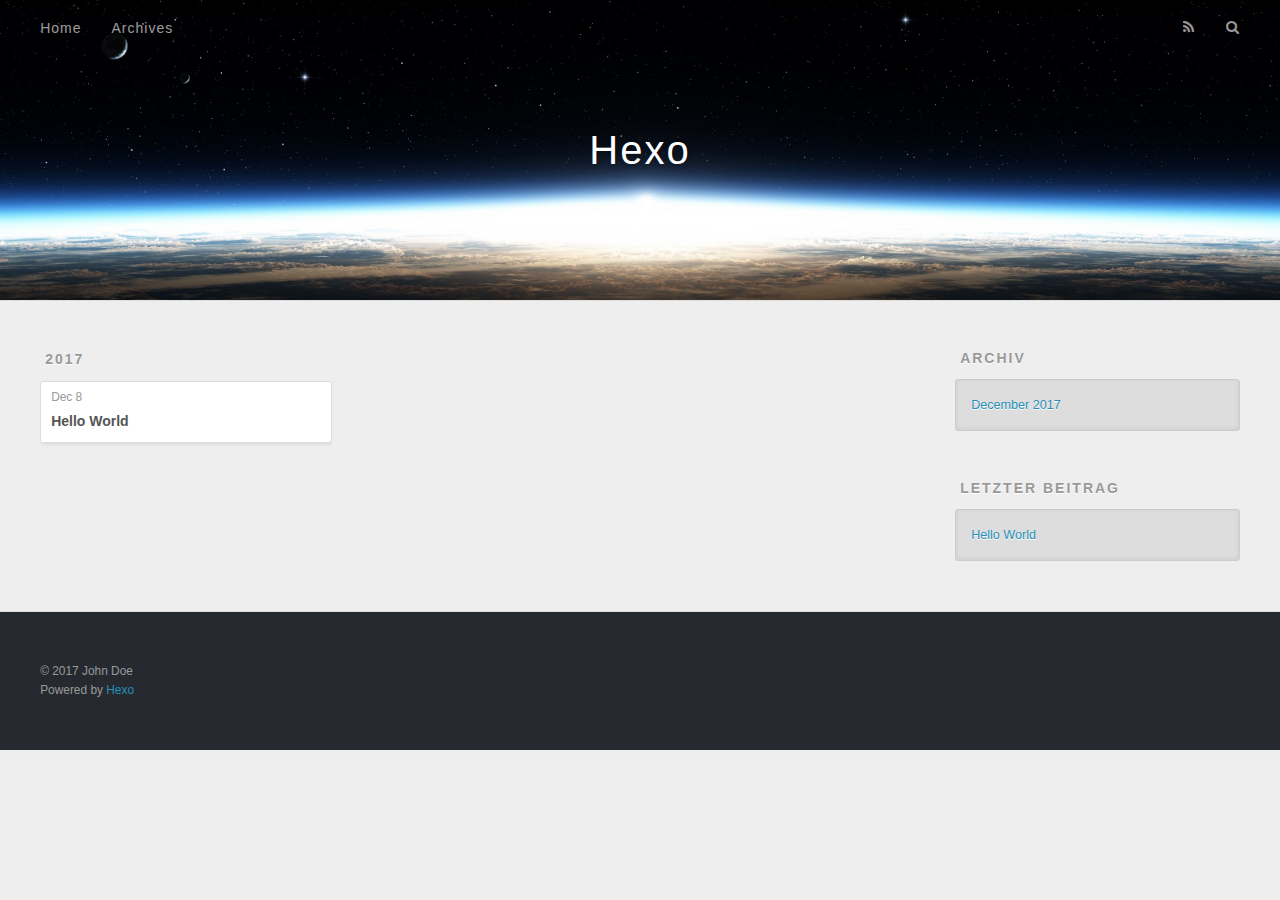
==== archives/index.html @ ebf1f9bd "Site updated: 2017-12-08 11:09:45" ====
<!DOCTYPE html>
<html>
<head>
  <meta charset="utf-8">
  

  
  <title>Archiv | Hexo</title>
  <meta name="viewport" content="width=device-width, initial-scale=1, maximum-scale=1">
  <meta property="og:type" content="website">
<meta property="og:title" content="Hexo">
<meta property="og:url" content="http://yoursite.com/archives/index.html">
<meta property="og:site_name" content="Hexo">
<meta name="twitter:card" content="summary">
<meta name="twitter:title" content="Hexo">
  
    <link rel="alternate" href="/atom.xml" title="Hexo" type="application/atom+xml">
  
  
    <link rel="icon" href="/favicon.png">
  
  
    <link href="//fonts.googleapis.com/css?family=Source+Code+Pro" rel="stylesheet" type="text/css">
  
  <link rel="stylesheet" href="/css/style.css">
</head>

<body>
  <div id="container">
    <div id="wrap">
      <header id="header">
  <div id="banner"></div>
  <div id="header-outer" class="outer">
    <div id="header-title" class="inner">
      <h1 id="logo-wrap">
        <a href="/" id="logo">Hexo</a>
      </h1>
      
    </div>
    <div id="header-inner" class="inner">
      <nav id="main-nav">
        <a id="main-nav-toggle" class="nav-icon"></a>
        
          <a class="main-nav-link" href="/">Home</a>
        
          <a class="main-nav-link" href="/archives">Archives</a>
        
      </nav>
      <nav id="sub-nav">
        
          <a id="nav-rss-link" class="nav-icon" href="/atom.xml" title="RSS Feed"></a>
        
        <a id="nav-search-btn" class="nav-icon" title="Suche"></a>
      </nav>
      <div id="search-form-wrap">
        <form action="//google.com/search" method="get" accept-charset="UTF-8" class="search-form"><input type="search" name="q" class="search-form-input" placeholder="Search"><button type="submit" class="search-form-submit">&#xF002;</button><input type="hidden" name="sitesearch" value="http://yoursite.com"></form>
      </div>
    </div>
  </div>
</header>
      <div class="outer">
        <section id="main">
  
  
    
    
      
      
      <section class="archives-wrap">
        <div class="archive-year-wrap">
          <a href="/archives/2017" class="archive-year">2017</a>
        </div>
        <div class="archives">
    
    <article class="archive-article archive-type-post">
  <div class="archive-article-inner">
    <header class="archive-article-header">
      <a href="/2017/12/08/hello-world/" class="archive-article-date">
  <time datetime="2017-12-08T02:57:32.720Z" itemprop="datePublished">Dec 8</time>
</a>
      
  
    <h1 itemprop="name">
      <a class="archive-article-title" href="/2017/12/08/hello-world/">Hello World</a>
    </h1>
  

    </header>
  </div>
</article>
  
  
    </div></section>
  


</section>
        
          <aside id="sidebar">
  
    

  
    

  
    
  
    
  <div class="widget-wrap">
    <h3 class="widget-title">Archiv</h3>
    <div class="widget">
      <ul class="archive-list"><li class="archive-list-item"><a class="archive-list-link" href="/archives/2017/12/">December 2017</a></li></ul>
    </div>
  </div>


  
    
  <div class="widget-wrap">
    <h3 class="widget-title">letzter Beitrag</h3>
    <div class="widget">
      <ul>
        
          <li>
            <a href="/2017/12/08/hello-world/">Hello World</a>
          </li>
        
      </ul>
    </div>
  </div>

  
</aside>
        
      </div>
      <footer id="footer">
  
  <div class="outer">
    <div id="footer-info" class="inner">
      &copy; 2017 John Doe<br>
      Powered by <a href="http://hexo.io/" target="_blank">Hexo</a>
    </div>
  </div>
</footer>
    </div>
    <nav id="mobile-nav">
  
    <a href="/" class="mobile-nav-link">Home</a>
  
    <a href="/archives" class="mobile-nav-link">Archives</a>
  
</nav>
    

<script src="//ajax.googleapis.com/ajax/libs/jquery/2.0.3/jquery.min.js"></script>


  <link rel="stylesheet" href="/fancybox/jquery.fancybox.css">
  <script src="/fancybox/jquery.fancybox.pack.js"></script>


<script src="/js/script.js"></script>



  </div>
</body>
</html>
---- css/style.css ----
body {
  width: 100%;
}
body:before,
body:after {
  content: "";
  display: table;
}
body:after {
  clear: both;
}
html,
body,
div,
span,
applet,
object,
iframe,
h1,
h2,
h3,
h4,
h5,
h6,
p,
blockquote,
pre,
a,
abbr,
acronym,
address,
big,
cite,
code,
del,
dfn,
em,
img,
ins,
kbd,
q,
s,
samp,
small,
strike,
strong,
sub,
sup,
tt,
var,
dl,
dt,
dd,
ol,
ul,
li,
fieldset,
form,
label,
legend,
table,
caption,
tbody,
tfoot,
thead,
tr,
th,
td {
  margin: 0;
  padding: 0;
  border: 0;
  outline: 0;
  font-weight: inherit;
  font-style: inherit;
  font-family: inherit;
  font-size: 100%;
  vertical-align: baseline;
}
body {
  line-height: 1;
  color: #000;
  background: #fff;
}
ol,
ul {
  list-style: none;
}
table {
  border-collapse: separate;
  border-spacing: 0;
  vertical-align: middle;
}
caption,
th,
td {
  text-align: left;
  font-weight: normal;
  vertical-align: middle;
}
a img {
  border: none;
}
input,
button {
  margin: 0;
  padding: 0;
}
input::-moz-focus-inner,
button::-moz-focus-inner {
  border: 0;
  padding: 0;
}
@font-face {
  font-family: FontAwesome;
  font-style: normal;
  font-weight: normal;
  src: url("fonts/fontawesome-webfont.eot?v=#4.0.3");
  src: url("fonts/fontawesome-webfont.eot?#iefix&v=#4.0.3") format("embedded-opentype"), url("fonts/fontawesome-webfont.woff?v=#4.0.3") format("woff"), url("fonts/fontawesome-webfont.ttf?v=#4.0.3") format("truetype"), url("fonts/fontawesome-webfont.svg#fontawesomeregular?v=#4.0.3") format("svg");
}
html,
body,
#container {
  height: 100%;
}
body {
  background: #eee;
  font: 14px -apple-system, BlinkMacSystemFont, "Segoe UI", "Roboto", "Oxygen", "Ubuntu", "Cantarell", "Fira Sans", "Droid Sans", "Helvetica Neue", sans-serif;
  -webkit-text-size-adjust: 100%;
}
.outer {
  max-width: 1220px;
  margin: 0 auto;
  padding: 0 20px;
}
.outer:before,
.outer:after {
  content: "";
  display: table;
}
.outer:after {
  clear: both;
}
.inner {
  display: inline;
  float: left;
  width: 98.33333333333333%;
  margin: 0 0.833333333333333%;
}
.left,
.alignleft {
  float: left;
}
.right,
.alignright {
  float: right;
}
.clear {
  clear: both;
}
#container {
  position: relative;
}
.mobile-nav-on {
  overflow: hidden;
}
#wrap {
  height: 100%;
  width: 100%;
  position: absolute;
  top: 0;
  left: 0;
  -webkit-transition: 0.2s ease-out;
  -moz-transition: 0.2s ease-out;
  -ms-transition: 0.2s ease-out;
  transition: 0.2s ease-out;
  z-index: 1;
  background: #eee;
}
.mobile-nav-on #wrap {
  left: 280px;
}
@media screen and (min-width: 768px) {
  #main {
    display: inline;
    float: left;
    width: 73.33333333333333%;
    margin: 0 0.833333333333333%;
  }
}
.article-date,
.article-category-link,
.archive-year,
.widget-title {
  text-decoration: none;
  text-transform: uppercase;
  letter-spacing: 2px;
  color: #999;
  margin-bottom: 1em;
  margin-left: 5px;
  line-height: 1em;
  text-shadow: 0 1px #fff;
  font-weight: bold;
}
.article-inner,
.archive-article-inner {
  background: #fff;
  -webkit-box-shadow: 1px 2px 3px #ddd;
  box-shadow: 1px 2px 3px #ddd;
  border: 1px solid #ddd;
  border-radius: 3px;
}
.article-entry h1,
.widget h1 {
  font-size: 2em;
}
.article-entry h2,
.widget h2 {
  font-size: 1.5em;
}
.article-entry h3,
.widget h3 {
  font-size: 1.3em;
}
.article-entry h4,
.widget h4 {
  font-size: 1.2em;
}
.article-entry h5,
.widget h5 {
  font-size: 1em;
}
.article-entry h6,
.widget h6 {
  font-size: 1em;
  color: #999;
}
.article-entry hr,
.widget hr {
  border: 1px dashed #ddd;
}
.article-entry strong,
.widget strong {
  font-weight: bold;
}
.article-entry em,
.widget em,
.article-entry cite,
.widget cite {
  font-style: italic;
}
.article-entry sup,
.widget sup,
.article-entry sub,
.widget sub {
  font-size: 0.75em;
  line-height: 0;
  position: relative;
  vertical-align: baseline;
}
.article-entry sup,
.widget sup {
  top: -0.5em;
}
.article-entry sub,
.widget sub {
  bottom: -0.2em;
}
.article-entry small,
.widget small {
  font-size: 0.85em;
}
.article-entry acronym,
.widget acronym,
.article-entry abbr,
.widget abbr {
  border-bottom: 1px dotted;
}
.article-entry ul,
.widget ul,
.article-entry ol,
.widget ol,
.article-entry dl,
.widget dl {
  margin: 0 20px;
  line-height: 1.6em;
}
.article-entry ul ul,
.widget ul ul,
.article-entry ol ul,
.widget ol ul,
.article-entry ul ol,
.widget ul ol,
.article-entry ol ol,
.widget ol ol {
  margin-top: 0;
  margin-bottom: 0;
}
.article-entry ul,
.widget ul {
  list-style: disc;
}
.article-entry ol,
.widget ol {
  list-style: decimal;
}
.article-entry dt,
.widget dt {
  font-weight: bold;
}
#header {
  height: 300px;
  position: relative;
  border-bottom: 1px solid #ddd;
}
#header:before,
#header:after {
  content: "";
  position: absolute;
  left: 0;
  right: 0;
  height: 40px;
}
#header:before {
  top: 0;
  background: -webkit-linear-gradient(rgba(0,0,0,0.2), transparent);
  background: -moz-linear-gradient(rgba(0,0,0,0.2), transparent);
  background: -ms-linear-gradient(rgba(0,0,0,0.2), transparent);
  background: linear-gradient(rgba(0,0,0,0.2), transparent);
}
#header:after {
  bottom: 0;
  background: -webkit-linear-gradient(transparent, rgba(0,0,0,0.2));
  background: -moz-linear-gradient(transparent, rgba(0,0,0,0.2));
  background: -ms-linear-gradient(transparent, rgba(0,0,0,0.2));
  background: linear-gradient(transparent, rgba(0,0,0,0.2));
}
#header-outer {
  height: 100%;
  position: relative;
}
#header-inner {
  position: relative;
  overflow: hidden;
}
#banner {
  position: absolute;
  top: 0;
  left: 0;
  width: 100%;
  height: 100%;
  background: url("images/banner.jpg") center #000;
  -webkit-background-size: cover;
  -moz-background-size: cover;
  background-size: cover;
  z-index: -1;
}
#header-title {
  text-align: center;
  height: 40px;
  position: absolute;
  top: 50%;
  left: 0;
  margin-top: -20px;
}
#logo,
#subtitle {
  text-decoration: none;
  color: #fff;
  font-weight: 300;
  text-shadow: 0 1px 4px rgba(0,0,0,0.3);
}
#logo {
  font-size: 40px;
  line-height: 40px;
  letter-spacing: 2px;
}
#subtitle {
  font-size: 16px;
  line-height: 16px;
  letter-spacing: 1px;
}
#subtitle-wrap {
  margin-top: 16px;
}
#main-nav {
  float: left;
  margin-left: -15px;
}
.nav-icon,
.main-nav-link {
  float: left;
  color: #fff;
  opacity: 0.6;
  text-decoration: none;
  text-shadow: 0 1px rgba(0,0,0,0.2);
  -webkit-transition: opacity 0.2s;
  -moz-transition: opacity 0.2s;
  -ms-transition: opacity 0.2s;
  transition: opacity 0.2s;
  display: block;
  padding: 20px 15px;
}
.nav-icon:hover,
.main-nav-link:hover {
  opacity: 1;
}
.nav-icon {
  font-family: FontAwesome;
  text-align: center;
  font-size: 14px;
  width: 14px;
  height: 14px;
  padding: 20px 15px;
  position: relative;
  cursor: pointer;
}
.main-nav-link {
  font-weight: 300;
  letter-spacing: 1px;
}
@media screen and (max-width: 479px) {
  .main-nav-link {
    display: none;
  }
}
#main-nav-toggle {
  display: none;
}
#main-nav-toggle:before {
  content: "\f0c9";
}
@media screen and (max-width: 479px) {
  #main-nav-toggle {
    display: block;
  }
}
#sub-nav {
  float: right;
  margin-right: -15px;
}
#nav-rss-link:before {
  content: "\f09e";
}
#nav-search-btn:before {
  content: "\f002";
}
#search-form-wrap {
  position: absolute;
  top: 15px;
  width: 150px;
  height: 30px;
  right: -150px;
  opacity: 0;
  -webkit-transition: 0.2s ease-out;
  -moz-transition: 0.2s ease-out;
  -ms-transition: 0.2s ease-out;
  transition: 0.2s ease-out;
}
#search-form-wrap.on {
  opacity: 1;
  right: 0;
}
@media screen and (max-width: 479px) {
  #search-form-wrap {
    width: 100%;
    right: -100%;
  }
}
.search-form {
  position: absolute;
  top: 0;
  left: 0;
  right: 0;
  background: #fff;
  padding: 5px 15px;
  border-radius: 15px;
  -webkit-box-shadow: 0 0 10px rgba(0,0,0,0.3);
  box-shadow: 0 0 10px rgba(0,0,0,0.3);
}
.search-form-input {
  border: none;
  background: none;
  color: #555;
  width: 100%;
  font: 13px -apple-system, BlinkMacSystemFont, "Segoe UI", "Roboto", "Oxygen", "Ubuntu", "Cantarell", "Fira Sans", "Droid Sans", "Helvetica Neue", sans-serif;
  outline: none;
}
.search-form-input::-webkit-search-results-decoration,
.search-form-input::-webkit-search-cancel-button {
  -webkit-appearance: none;
}
.search-form-submit {
  position: absolute;
  top: 50%;
  right: 10px;
  margin-top: -7px;
  font: 13px FontAwesome;
  border: none;
  background: none;
  color: #bbb;
  cursor: pointer;
}
.search-form-submit:hover,
.search-form-submit:focus {
  color: #777;
}
.article {
  margin: 50px 0;
}
.article-inner {
  overflow: hidden;
}
.article-meta:before,
.article-meta:after {
  content: "";
  display: table;
}
.article-meta:after {
  clear: both;
}
.article-date {
  float: left;
}
.article-category {
  float: left;
  line-height: 1em;
  color: #ccc;
  text-shadow: 0 1px #fff;
  margin-left: 8px;
}
.article-category:before {
  content: "\2022";
}
.article-category-link {
  margin: 0 12px 1em;
}
.article-header {
  padding: 20px 20px 0;
}
.article-title {
  text-decoration: none;
  font-size: 2em;
  font-weight: bold;
  color: #555;
  line-height: 1.1em;
  -webkit-transition: color 0.2s;
  -moz-transition: color 0.2s;
  -ms-transition: color 0.2s;
  transition: color 0.2s;
}
a.article-title:hover {
  color: #258fb8;
}
.article-entry {
  color: #555;
  padding: 0 20px;
}
.article-entry:before,
.article-entry:after {
  content: "";
  display: table;
}
.article-entry:after {
  clear: both;
}
.article-entry p,
.article-entry table {
  line-height: 1.6em;
  margin: 1.6em 0;
}
.article-entry h1,
.article-entry h2,
.article-entry h3,
.article-entry h4,
.article-entry h5,
.article-entry h6 {
  font-weight: bold;
}
.article-entry h1,
.article-entry h2,
.article-entry h3,
.article-entry h4,
.article-entry h5,
.article-entry h6 {
  line-height: 1.1em;
  margin: 1.1em 0;
}
.article-entry a {
  color: #258fb8;
  text-decoration: none;
}
.article-entry a:hover {
  text-decoration: underline;
}
.article-entry ul,
.article-entry ol,
.article-entry dl {
  margin-top: 1.6em;
  margin-bottom: 1.6em;
}
.article-entry img,
.article-entry video {
  max-width: 100%;
  height: auto;
  display: block;
  margin: auto;
}
.article-entry iframe {
  border: none;
}
.article-entry table {
  width: 100%;
  border-collapse: collapse;
  border-spacing: 0;
}
.article-entry th {
  font-weight: bold;
  border-bottom: 3px solid #ddd;
  padding-bottom: 0.5em;
}
.article-entry td {
  border-bottom: 1px solid #ddd;
  padding: 10px 0;
}
.article-entry blockquote {
  font-family: Georgia, "Times New Roman", serif;
  font-size: 1.4em;
  margin: 1.6em 20px;
  text-align: center;
}
.article-entry blockquote footer {
  font-size: 14px;
  margin: 1.6em 0;
  font-family: -apple-system, BlinkMacSystemFont, "Segoe UI", "Roboto", "Oxygen", "Ubuntu", "Cantarell", "Fira Sans", "Droid Sans", "Helvetica Neue", sans-serif;
}
.article-entry blockquote footer cite:before {
  content: "—";
  padding: 0 0.5em;
}
.article-entry .pullquote {
  text-align: left;
  width: 45%;
  margin: 0;
}
.article-entry .pullquote.left {
  margin-left: 0.5em;
  margin-right: 1em;
}
.article-entry .pullquote.right {
  margin-right: 0.5em;
  margin-left: 1em;
}
.article-entry .caption {
  color: #999;
  display: block;
  font-size: 0.9em;
  margin-top: 0.5em;
  position: relative;
  text-align: center;
}
.article-entry .video-container {
  position: relative;
  padding-top: 56.25%;
  height: 0;
  overflow: hidden;
}
.article-entry .video-container iframe,
.article-entry .video-container object,
.article-entry .video-container embed {
  position: absolute;
  top: 0;
  left: 0;
  width: 100%;
  height: 100%;
  margin-top: 0;
}
.article-more-link a {
  display: inline-block;
  line-height: 1em;
  padding: 6px 15px;
  border-radius: 15px;
  background: #eee;
  color: #999;
  text-shadow: 0 1px #fff;
  text-decoration: none;
}
.article-more-link a:hover {
  background: #258fb8;
  color: #fff;
  text-decoration: none;
  text-shadow: 0 1px #1e7293;
}
.article-footer {
  font-size: 0.85em;
  line-height: 1.6em;
  border-top: 1px solid #ddd;
  padding-top: 1.6em;
  margin: 0 20px 20px;
}
.article-footer:before,
.article-footer:after {
  content: "";
  display: table;
}
.article-footer:after {
  clear: both;
}
.article-footer a {
  color: #999;
  text-decoration: none;
}
.article-footer a:hover {
  color: #555;
}
.article-tag-list-item {
  float: left;
  margin-right: 10px;
}
.article-tag-list-link:before {
  content: "#";
}
.article-comment-link {
  float: right;
}
.article-comment-link:before {
  content: "\f075";
  font-family: FontAwesome;
  padding-right: 8px;
}
.article-share-link {
  cursor: pointer;
  float: right;
  margin-left: 20px;
}
.article-share-link:before {
  content: "\f064";
  font-family: FontAwesome;
  padding-right: 6px;
}
#article-nav {
  position: relative;
}
#article-nav:before,
#article-nav:after {
  content: "";
  display: table;
}
#article-nav:after {
  clear: both;
}
@media screen and (min-width: 768px) {
  #article-nav {
    margin: 50px 0;
  }
  #article-nav:before {
    width: 8px;
    height: 8px;
    position: absolute;
    top: 50%;
    left: 50%;
    margin-top: -4px;
    margin-left: -4px;
    content: "";
    border-radius: 50%;
    background: #ddd;
    -webkit-box-shadow: 0 1px 2px #fff;
    box-shadow: 0 1px 2px #fff;
  }
}
.article-nav-link-wrap {
  text-decoration: none;
  text-shadow: 0 1px #fff;
  color: #999;
  -webkit-box-sizing: border-box;
  -moz-box-sizing: border-box;
  box-sizing: border-box;
  margin-top: 50px;
  text-align: center;
  display: block;
}
.article-nav-link-wrap:hover {
  color: #555;
}
@media screen and (min-width: 768px) {
  .article-nav-link-wrap {
    width: 50%;
    margin-top: 0;
  }
}
@media screen and (min-width: 768px) {
  #article-nav-newer {
    float: left;
    text-align: right;
    padding-right: 20px;
  }
}
@media screen and (min-width: 768px) {
  #article-nav-older {
    float: right;
    text-align: left;
    padding-left: 20px;
  }
}
.article-nav-caption {
  text-transform: uppercase;
  letter-spacing: 2px;
  color: #ddd;
  line-height: 1em;
  font-weight: bold;
}
#article-nav-newer .article-nav-caption {
  margin-right: -2px;
}
.article-nav-title {
  font-size: 0.85em;
  line-height: 1.6em;
  margin-top: 0.5em;
}
.article-share-box {
  position: absolute;
  display: none;
  background: #fff;
  -webkit-box-shadow: 1px 2px 10px rgba(0,0,0,0.2);
  box-shadow: 1px 2px 10px rgba(0,0,0,0.2);
  border-radius: 3px;
  margin-left: -145px;
  overflow: hidden;
  z-index: 1;
}
.article-share-box.on {
  display: block;
}
.article-share-input {
  width: 100%;
  background: none;
  -webkit-box-sizing: border-box;
  -moz-box-sizing: border-box;
  box-sizing: border-box;
  font: 14px -apple-system, BlinkMacSystemFont, "Segoe UI", "Roboto", "Oxygen", "Ubuntu", "Cantarell", "Fira Sans", "Droid Sans", "Helvetica Neue", sans-serif;
  padding: 0 15px;
  color: #555;
  outline: none;
  border: 1px solid #ddd;
  border-radius: 3px 3px 0 0;
  height: 36px;
  line-height: 36px;
}
.article-share-links {
  background: #eee;
}
.article-share-links:before,
.article-share-links:after {
  content: "";
  display: table;
}
.article-share-links:after {
  clear: both;
}
.article-share-twitter,
.article-share-facebook,
.article-share-pinterest,
.article-share-google {
  width: 50px;
  height: 36px;
  display: block;
  float: left;
  position: relative;
  color: #999;
  text-shadow: 0 1px #fff;
}
.article-share-twitter:before,
.article-share-facebook:before,
.article-share-pinterest:before,
.article-share-google:before {
  font-size: 20px;
  font-family: FontAwesome;
  width: 20px;
  height: 20px;
  position: absolute;
  top: 50%;
  left: 50%;
  margin-top: -10px;
  margin-left: -10px;
  text-align: center;
}
.article-share-twitter:hover,
.article-share-facebook:hover,
.article-share-pinterest:hover,
.article-share-google:hover {
  color: #fff;
}
.article-share-twitter:before {
  content: "\f099";
}
.article-share-twitter:hover {
  background: #00aced;
  text-shadow: 0 1px #008abe;
}
.article-share-facebook:before {
  content: "\f09a";
}
.article-share-facebook:hover {
  background: #3b5998;
  text-shadow: 0 1px #2f477a;
}
.article-share-pinterest:before {
  content: "\f0d2";
}
.article-share-pinterest:hover {
  background: #cb2027;
  text-shadow: 0 1px #a21a1f;
}
.article-share-google:before {
  content: "\f0d5";
}
.article-share-google:hover {
  background: #dd4b39;
  text-shadow: 0 1px #be3221;
}
.article-gallery {
  background: #000;
  position: relative;
}
.article-gallery-photos {
  position: relative;
  overflow: hidden;
}
.article-gallery-img {
  display: none;
  max-width: 100%;
}
.article-gallery-img:first-child {
  display: block;
}
.article-gallery-img.loaded {
  position: absolute;
  display: block;
}
.article-gallery-img img {
  display: block;
  max-width: 100%;
  margin: 0 auto;
}
#comments {
  background: #fff;
  -webkit-box-shadow: 1px 2px 3px #ddd;
  box-shadow: 1px 2px 3px #ddd;
  padding: 20px;
  border: 1px solid #ddd;
  border-radius: 3px;
  margin: 50px 0;
}
#comments a {
  color: #258fb8;
}
.archives-wrap {
  margin: 50px 0;
}
.archives:before,
.archives:after {
  content: "";
  display: table;
}
.archives:after {
  clear: both;
}
.archive-year-wrap {
  margin-bottom: 1em;
}
.archives {
  -webkit-column-gap: 10px;
  -moz-column-gap: 10px;
  column-gap: 10px;
}
@media screen and (min-width: 480px) and (max-width: 767px) {
  .archives {
    -webkit-column-count: 2;
    -moz-column-count: 2;
    column-count: 2;
  }
}
@media screen and (min-width: 768px) {
  .archives {
    -webkit-column-count: 3;
    -moz-column-count: 3;
    column-count: 3;
  }
}
.archive-article {
  -webkit-column-break-inside: avoid;
  page-break-inside: avoid;
  overflow: hidden;
  break-inside: avoid-column;
}
.archive-article-inner {
  padding: 10px;
  margin-bottom: 15px;
}
.archive-article-title {
  text-decoration: none;
  font-weight: bold;
  color: #555;
  -webkit-transition: color 0.2s;
  -moz-transition: color 0.2s;
  -ms-transition: color 0.2s;
  transition: color 0.2s;
  line-height: 1.6em;
}
.archive-article-title:hover {
  color: #258fb8;
}
.archive-article-footer {
  margin-top: 1em;
}
.archive-article-date {
  color: #999;
  text-decoration: none;
  font-size: 0.85em;
  line-height: 1em;
  margin-bottom: 0.5em;
  display: block;
}
#page-nav {
  margin: 50px auto;
  background: #fff;
  -webkit-box-shadow: 1px 2px 3px #ddd;
  box-shadow: 1px 2px 3px #ddd;
  border: 1px solid #ddd;
  border-radius: 3px;
  text-align: center;
  color: #999;
  overflow: hidden;
}
#page-nav:before,
#page-nav:after {
  content: "";
  display: table;
}
#page-nav:after {
  clear: both;
}
#page-nav a,
#page-nav span {
  padding: 10px 20px;
  line-height: 1;
  height: 2ex;
}
#page-nav a {
  color: #999;
  text-decoration: none;
}
#page-nav a:hover {
  background: #999;
  color: #fff;
}
#page-nav .prev {
  float: left;
}
#page-nav .next {
  float: right;
}
#page-nav .page-number {
  display: inline-block;
}
@media screen and (max-width: 479px) {
  #page-nav .page-number {
    display: none;
  }
}
#page-nav .current {
  color: #555;
  font-weight: bold;
}
#page-nav .space {
  color: #ddd;
}
#footer {
  background: #262a30;
  padding: 50px 0;
  border-top: 1px solid #ddd;
  color: #999;
}
#footer a {
  color: #258fb8;
  text-decoration: none;
}
#footer a:hover {
  text-decoration: underline;
}
#footer-info {
  line-height: 1.6em;
  font-size: 0.85em;
}
.article-entry pre,
.article-entry .highlight {
  background: #2d2d2d;
  margin: 0 -20px;
  padding: 15px 20px;
  border-style: solid;
  border-color: #ddd;
  border-width: 1px 0;
  overflow: auto;
  color: #ccc;
  line-height: 22.400000000000002px;
}
.article-entry .highlight .gutter pre,
.article-entry .gist .gist-file .gist-data .line-numbers {
  color: #666;
  font-size: 0.85em;
}
.article-entry pre,
.article-entry code {
  font-family: "Source Code Pro", Consolas, Monaco, Menlo, Consolas, monospace;
}
.article-entry code {
  background: #eee;
  text-shadow: 0 1px #fff;
  padding: 0 0.3em;
}
.article-entry pre code {
  background: none;
  text-shadow: none;
  padding: 0;
}
.article-entry .highlight pre {
  border: none;
  margin: 0;
  padding: 0;
}
.article-entry .highlight table {
  margin: 0;
  width: auto;
}
.article-entry .highlight td {
  border: none;
  padding: 0;
}
.article-entry .highlight figcaption {
  font-size: 0.85em;
  color: #999;
  line-height: 1em;
  margin-bottom: 1em;
}
.article-entry .highlight figcaption:before,
.article-entry .highlight figcaption:after {
  content: "";
  display: table;
}
.article-entry .highlight figcaption:after {
  clear: both;
}
.article-entry .highlight figcaption a {
  float: right;
}
.article-entry .highlight .gutter pre {
  text-align: right;
  padding-right: 20px;
}
.article-entry .highlight .line {
  height: 22.400000000000002px;
}
.article-entry .highlight .line.marked {
  background: #515151;
}
.article-entry .gist {
  margin: 0 -20px;
  border-style: solid;
  border-color: #ddd;
  border-width: 1px 0;
  background: #2d2d2d;
  padding: 15px 20px 15px 0;
}
.article-entry .gist .gist-file {
  border: none;
  font-family: "Source Code Pro", Consolas, Monaco, Menlo, Consolas, monospace;
  margin: 0;
}
.article-entry .gist .gist-file .gist-data {
  background: none;
  border: none;
}
.article-entry .gist .gist-file .gist-data .line-numbers {
  background: none;
  border: none;
  padding: 0 20px 0 0;
}
.article-entry .gist .gist-file .gist-data .line-data {
  padding: 0 !important;
}
.article-entry .gist .gist-file .highlight {
  margin: 0;
  padding: 0;
  border: none;
}
.article-entry .gist .gist-file .gist-meta {
  background: #2d2d2d;
  color: #999;
  font: 0.85em -apple-system, BlinkMacSystemFont, "Segoe UI", "Roboto", "Oxygen", "Ubuntu", "Cantarell", "Fira Sans", "Droid Sans", "Helvetica Neue", sans-serif;
  text-shadow: 0 0;
  padding: 0;
  margin-top: 1em;
  margin-left: 20px;
}
.article-entry .gist .gist-file .gist-meta a {
  color: #258fb8;
  font-weight: normal;
}
.article-entry .gist .gist-file .gist-meta a:hover {
  text-decoration: underline;
}
pre .comment,
pre .title {
  color: #999;
}
pre .variable,
pre .attribute,
pre .tag,
pre .regexp,
pre .ruby .constant,
pre .xml .tag .title,
pre .xml .pi,
pre .xml .doctype,
pre .html .doctype,
pre .css .id,
pre .css .class,
pre .css .pseudo {
  color: #f2777a;
}
pre .number,
pre .preprocessor,
pre .built_in,
pre .literal,
pre .params,
pre .constant {
  color: #f99157;
}
pre .class,
pre .ruby .class .title,
pre .css .rules .attribute {
  color: #9c9;
}
pre .string,
pre .value,
pre .inheritance,
pre .header,
pre .ruby .symbol,
pre .xml .cdata {
  color: #9c9;
}
pre .css .hexcolor {
  color: #6cc;
}
pre .function,
pre .python .decorator,
pre .python .title,
pre .ruby .function .title,
pre .ruby .title .keyword,
pre .perl .sub,
pre .javascript .title,
pre .coffeescript .title {
  color: #69c;
}
pre .keyword,
pre .javascript .function {
  color: #c9c;
}
@media screen and (max-width: 479px) {
  #mobile-nav {
    position: absolute;
    top: 0;
    left: 0;
    width: 280px;
    height: 100%;
    background: #191919;
    border-right: 1px solid #fff;
  }
}
@media screen and (max-width: 479px) {
  .mobile-nav-link {
    display: block;
    color: #999;
    text-decoration: none;
    padding: 15px 20px;
    font-weight: bold;
  }
  .mobile-nav-link:hover {
    color: #fff;
  }
}
@media screen and (min-width: 768px) {
  #sidebar {
    display: inline;
    float: left;
    width: 23.333333333333332%;
    margin: 0 0.833333333333333%;
  }
}
.widget-wrap {
  margin: 50px 0;
}
.widget {
  color: #777;
  text-shadow: 0 1px #fff;
  background: #ddd;
  -webkit-box-shadow: 0 -1px 4px #ccc inset;
  box-shadow: 0 -1px 4px #ccc inset;
  border: 1px solid #ccc;
  padding: 15px;
  border-radius: 3px;
}
.widget a {
  color: #258fb8;
  text-decoration: none;
}
.widget a:hover {
  text-decoration: underline;
}
.widget ul ul,
.widget ol ul,
.widget dl ul,
.widget ul ol,
.widget ol ol,
.widget dl ol,
.widget ul dl,
.widget ol dl,
.widget dl dl {
  margin-left: 15px;
  list-style: disc;
}
.widget {
  line-height: 1.6em;
  word-wrap: break-word;
  font-size: 0.9em;
}
.widget ul,
.widget ol {
  list-style: none;
  margin: 0;
}
.widget ul ul,
.widget ol ul,
.widget ul ol,
.widget ol ol {
  margin: 0 20px;
}
.widget ul ul,
.widget ol ul {
  list-style: disc;
}
.widget ul ol,
.widget ol ol {
  list-style: decimal;
}
.category-list-count,
.tag-list-count,
.archive-list-count {
  padding-left: 5px;
  color: #999;
  font-size: 0.85em;
}
.category-list-count:before,
.tag-list-count:before,
.archive-list-count:before {
  content: "(";
}
.category-list-count:after,
.tag-list-count:after,
.archive-list-count:after {
  content: ")";
}
.tagcloud a {
  margin-right: 5px;
  display: inline-block;
}
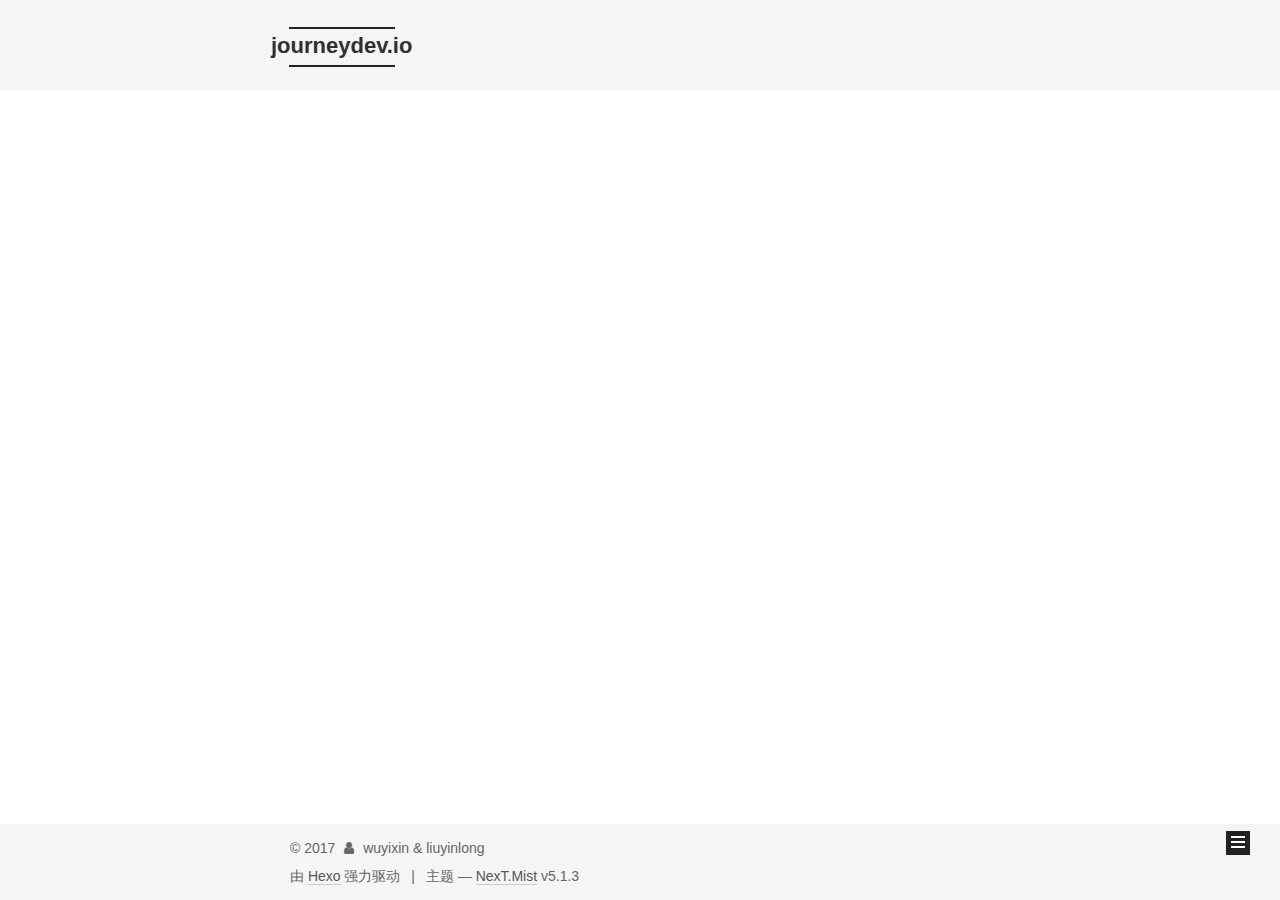
==== commit a6eef37f: "Site updated: 2017-12-08 13:10:20" ====
--- a/archives/index.html
+++ b/archives/index.html
@@ -1,169 +1,573 @@
 <!DOCTYPE html>
-<html>
+
+
+
+  
+
+
+<html class="theme-next mist use-motion" lang="zh-Hans">
 <head>
-  <meta charset="utf-8">
-  
-
-  
-  <title>Archiv | Hexo</title>
-  <meta name="viewport" content="width=device-width, initial-scale=1, maximum-scale=1">
-  <meta property="og:type" content="website">
-<meta property="og:title" content="Hexo">
-<meta property="og:url" content="http://yoursite.com/archives/index.html">
-<meta property="og:site_name" content="Hexo">
+  <meta charset="UTF-8"/>
+<meta http-equiv="X-UA-Compatible" content="IE=edge" />
+<meta name="viewport" content="width=device-width, initial-scale=1, maximum-scale=1"/>
+<meta name="theme-color" content="#222">
+
+
+
+
+
+
+
+
+
+<meta http-equiv="Cache-Control" content="no-transform" />
+<meta http-equiv="Cache-Control" content="no-siteapp" />
+
+
+
+
+
+
+
+
+
+
+
+
+
+
+
+
+  
+  
+  <link href="/lib/fancybox/source/jquery.fancybox.css?v=2.1.5" rel="stylesheet" type="text/css" />
+
+
+
+
+
+
+
+<link href="/lib/font-awesome/css/font-awesome.min.css?v=4.6.2" rel="stylesheet" type="text/css" />
+
+<link href="/css/main.css?v=5.1.3" rel="stylesheet" type="text/css" />
+
+
+  <link rel="apple-touch-icon" sizes="180x180" href="/images/apple-touch-icon.png?v=5.1.3">
+
+
+  <link rel="icon" type="image/png" sizes="32x32" href="/images/favicon-32x32.png?v=5.1.3">
+
+
+  <link rel="icon" type="image/png" sizes="16x16" href="/images/favicon-16x16.png?v=5.1.3">
+
+
+  <link rel="mask-icon" href="/images/logo.svg?v=5.1.3" color="#222">
+
+
+
+
+
+  <meta name="keywords" content="Hexo, NexT" />
+
+
+
+
+
+
+
+
+
+
+<meta property="og:type" content="website">
+<meta property="og:title" content="journeydev.io">
+<meta property="og:url" content="https://journeydev.io/archives/index.html">
+<meta property="og:site_name" content="journeydev.io">
+<meta property="og:locale" content="zh-Hans">
 <meta name="twitter:card" content="summary">
-<meta name="twitter:title" content="Hexo">
-  
-    <link rel="alternate" href="/atom.xml" title="Hexo" type="application/atom+xml">
-  
-  
-    <link rel="icon" href="/favicon.png">
-  
-  
-    <link href="//fonts.googleapis.com/css?family=Source+Code+Pro" rel="stylesheet" type="text/css">
-  
-  <link rel="stylesheet" href="/css/style.css">
+<meta name="twitter:title" content="journeydev.io">
+
+
+
+<script type="text/javascript" id="hexo.configurations">
+  var NexT = window.NexT || {};
+  var CONFIG = {
+    root: '/',
+    scheme: 'Mist',
+    version: '5.1.3',
+    sidebar: {"position":"left","display":"post","offset":12,"b2t":false,"scrollpercent":false,"onmobile":false},
+    fancybox: true,
+    tabs: true,
+    motion: {"enable":true,"async":false,"transition":{"post_block":"fadeIn","post_header":"slideDownIn","post_body":"slideDownIn","coll_header":"slideLeftIn","sidebar":"slideUpIn"}},
+    duoshuo: {
+      userId: '0',
+      author: '博主'
+    },
+    algolia: {
+      applicationID: '',
+      apiKey: '',
+      indexName: '',
+      hits: {"per_page":10},
+      labels: {"input_placeholder":"Search for Posts","hits_empty":"We didn't find any results for the search: ${query}","hits_stats":"${hits} results found in ${time} ms"}
+    }
+  };
+</script>
+
+
+
+  <link rel="canonical" href="https://journeydev.io/archives/"/>
+
+
+
+
+
+  <title>归档 | journeydev.io</title>
+  
+
+
+
+
+
+
+
+
 </head>
 
-<body>
-  <div id="container">
-    <div id="wrap">
-      <header id="header">
-  <div id="banner"></div>
-  <div id="header-outer" class="outer">
-    <div id="header-title" class="inner">
-      <h1 id="logo-wrap">
-        <a href="/" id="logo">Hexo</a>
-      </h1>
-      
+<body itemscope itemtype="http://schema.org/WebPage" lang="zh-Hans">
+
+  
+  
+    
+  
+
+  <div class="container sidebar-position-left page-archive">
+    <div class="headband"></div>
+
+    <header id="header" class="header" itemscope itemtype="http://schema.org/WPHeader">
+      <div class="header-inner"><div class="site-brand-wrapper">
+  <div class="site-meta ">
+    
+
+    <div class="custom-logo-site-title">
+      <a href="/"  class="brand" rel="start">
+        <span class="logo-line-before"><i></i></span>
+        <span class="site-title">journeydev.io</span>
+        <span class="logo-line-after"><i></i></span>
+      </a>
     </div>
-    <div id="header-inner" class="inner">
-      <nav id="main-nav">
-        <a id="main-nav-toggle" class="nav-icon"></a>
-        
-          <a class="main-nav-link" href="/">Home</a>
-        
-          <a class="main-nav-link" href="/archives">Archives</a>
-        
-      </nav>
-      <nav id="sub-nav">
-        
-          <a id="nav-rss-link" class="nav-icon" href="/atom.xml" title="RSS Feed"></a>
-        
-        <a id="nav-search-btn" class="nav-icon" title="Suche"></a>
-      </nav>
-      <div id="search-form-wrap">
-        <form action="//google.com/search" method="get" accept-charset="UTF-8" class="search-form"><input type="search" name="q" class="search-form-input" placeholder="Search"><button type="submit" class="search-form-submit">&#xF002;</button><input type="hidden" name="sitesearch" value="http://yoursite.com"></form>
+      
+        <p class="site-subtitle">About Development</p>
+      
+  </div>
+
+  <div class="site-nav-toggle">
+    <button>
+      <span class="btn-bar"></span>
+      <span class="btn-bar"></span>
+      <span class="btn-bar"></span>
+    </button>
+  </div>
+</div>
+
+<nav class="site-nav">
+  
+
+  
+    <ul id="menu" class="menu">
+      
+        
+        <li class="menu-item menu-item-home">
+          <a href="/" rel="section">
+            
+              <i class="menu-item-icon fa fa-fw fa-home"></i> <br />
+            
+            首页
+          </a>
+        </li>
+      
+        
+        <li class="menu-item menu-item-archives">
+          <a href="/archives/" rel="section">
+            
+              <i class="menu-item-icon fa fa-fw fa-archive"></i> <br />
+            
+            归档
+          </a>
+        </li>
+      
+
+      
+    </ul>
+  
+
+  
+</nav>
+
+
+
+ </div>
+    </header>
+
+    <main id="main" class="main">
+      <div class="main-inner">
+        <div class="content-wrap">
+          <div id="content" class="content">
+            
+
+  
+  
+  
+  <div class="post-block archive">
+    <div id="posts" class="posts-collapse">
+      <span class="archive-move-on"></span>
+
+      <span class="archive-page-counter">
+        
+        
+        
+          
+        
+        嗯..! 目前共计 2 篇日志。 继续努力。
+      </span>
+
+      
+
+        
+        
+        
+
+        
+          
+          <div class="collection-title">
+            <h1 class="archive-year" id="archive-year-2017">2017</h1>
+          </div>
+        
+        
+
+        
+
+  <article class="post post-type-normal" itemscope itemtype="http://schema.org/Article">
+    <header class="post-header">
+
+      <h2 class="post-title">
+        
+            <a class="post-title-link" href="/2017/12/08/spring-cloud-config-server/" itemprop="url">
+              
+                <span itemprop="name">Spring Cloud 之 统一配置中心</span>
+              
+            </a>
+        
+      </h2>
+
+      <div class="post-meta">
+        <time class="post-time" itemprop="dateCreated"
+              datetime="2017-12-08T12:55:26+08:00"
+              content="2017-12-08" >
+          12-08
+        </time>
       </div>
+
+    </header>
+  </article>
+
+
+
+      
+
+        
+        
+        
+
+        
+        
+
+        
+
+  <article class="post post-type-normal" itemscope itemtype="http://schema.org/Article">
+    <header class="post-header">
+
+      <h2 class="post-title">
+        
+            <a class="post-title-link" href="/2017/12/08/hello-world/" itemprop="url">
+              
+                <span itemprop="name">Hello World</span>
+              
+            </a>
+        
+      </h2>
+
+      <div class="post-meta">
+        <time class="post-time" itemprop="dateCreated"
+              datetime="2017-12-08T10:57:32+08:00"
+              content="2017-12-08" >
+          12-08
+        </time>
+      </div>
+
+    </header>
+  </article>
+
+
+
+      
+
     </div>
   </div>
-</header>
-      <div class="outer">
-        <section id="main">
-  
-  
-    
-    
-      
-      
-      <section class="archives-wrap">
-        <div class="archive-year-wrap">
-          <a href="/archives/2017" class="archive-year">2017</a>
+  
+  
+  
+
+  
+
+
+
+          </div>
+          
+
+
+          
+
         </div>
-        <div class="archives">
-    
-    <article class="archive-article archive-type-post">
-  <div class="archive-article-inner">
-    <header class="archive-article-header">
-      <a href="/2017/12/08/hello-world/" class="archive-article-date">
-  <time datetime="2017-12-08T02:57:32.720Z" itemprop="datePublished">Dec 8</time>
-</a>
-      
-  
-    <h1 itemprop="name">
-      <a class="archive-article-title" href="/2017/12/08/hello-world/">Hello World</a>
-    </h1>
-  
-
-    </header>
-  </div>
-</article>
-  
-  
-    </div></section>
-  
-
-
-</section>
-        
-          <aside id="sidebar">
-  
-    
-
-  
-    
-
-  
-    
-  
-    
-  <div class="widget-wrap">
-    <h3 class="widget-title">Archiv</h3>
-    <div class="widget">
-      <ul class="archive-list"><li class="archive-list-item"><a class="archive-list-link" href="/archives/2017/12/">December 2017</a></li></ul>
+        
+          
+  
+  <div class="sidebar-toggle">
+    <div class="sidebar-toggle-line-wrap">
+      <span class="sidebar-toggle-line sidebar-toggle-line-first"></span>
+      <span class="sidebar-toggle-line sidebar-toggle-line-middle"></span>
+      <span class="sidebar-toggle-line sidebar-toggle-line-last"></span>
     </div>
   </div>
 
-
-  
-    
-  <div class="widget-wrap">
-    <h3 class="widget-title">letzter Beitrag</h3>
-    <div class="widget">
-      <ul>
-        
-          <li>
-            <a href="/2017/12/08/hello-world/">Hello World</a>
-          </li>
-        
-      </ul>
+  <aside id="sidebar" class="sidebar">
+    
+    <div class="sidebar-inner">
+
+      
+
+      
+
+      <section class="site-overview-wrap sidebar-panel sidebar-panel-active">
+        <div class="site-overview">
+          <div class="site-author motion-element" itemprop="author" itemscope itemtype="http://schema.org/Person">
+            
+              <p class="site-author-name" itemprop="name">wuyixin & liuyinlong</p>
+              <p class="site-description motion-element" itemprop="description"></p>
+          </div>
+
+          <nav class="site-state motion-element">
+
+            
+              <div class="site-state-item site-state-posts">
+              
+                <a href="/archives/">
+              
+                  <span class="site-state-item-count">2</span>
+                  <span class="site-state-item-name">日志</span>
+                </a>
+              </div>
+            
+
+            
+
+            
+
+          </nav>
+
+          
+
+          <div class="links-of-author motion-element">
+            
+          </div>
+
+          
+          
+
+          
+          
+
+          
+
+        </div>
+      </section>
+
+      
+
+      
+
     </div>
+  </aside>
+
+
+        
+      </div>
+    </main>
+
+    <footer id="footer" class="footer">
+      <div class="footer-inner">
+        <div class="copyright">&copy; <span itemprop="copyrightYear">2017</span>
+  <span class="with-love">
+    <i class="fa fa-user"></i>
+  </span>
+  <span class="author" itemprop="copyrightHolder">wuyixin & liuyinlong</span>
+
+  
+</div>
+
+
+  <div class="powered-by">由 <a class="theme-link" target="_blank" href="https://hexo.io">Hexo</a> 强力驱动</div>
+
+
+
+  <span class="post-meta-divider">|</span>
+
+
+
+  <div class="theme-info">主题 &mdash; <a class="theme-link" target="_blank" href="https://github.com/iissnan/hexo-theme-next">NexT.Mist</a> v5.1.3</div>
+
+
+
+
+        
+
+
+
+
+
+
+
+        
+      </div>
+    </footer>
+
+    
+      <div class="back-to-top">
+        <i class="fa fa-arrow-up"></i>
+        
+      </div>
+    
+
   </div>
 
   
-</aside>
-        
-      </div>
-      <footer id="footer">
-  
-  <div class="outer">
-    <div id="footer-info" class="inner">
-      &copy; 2017 John Doe<br>
-      Powered by <a href="http://hexo.io/" target="_blank">Hexo</a>
-    </div>
-  </div>
-</footer>
-    </div>
-    <nav id="mobile-nav">
-  
-    <a href="/" class="mobile-nav-link">Home</a>
-  
-    <a href="/archives" class="mobile-nav-link">Archives</a>
-  
-</nav>
-    
-
-<script src="//ajax.googleapis.com/ajax/libs/jquery/2.0.3/jquery.min.js"></script>
-
-
-  <link rel="stylesheet" href="/fancybox/jquery.fancybox.css">
-  <script src="/fancybox/jquery.fancybox.pack.js"></script>
-
-
-<script src="/js/script.js"></script>
-
-
-
-  </div>
+
+<script type="text/javascript">
+  if (Object.prototype.toString.call(window.Promise) !== '[object Function]') {
+    window.Promise = null;
+  }
+</script>
+
+
+
+
+
+
+
+
+
+  
+
+
+
+
+
+
+
+
+
+
+
+
+  
+  <script type="text/javascript" src="/lib/jquery/index.js?v=2.1.3"></script>
+
+  
+  <script type="text/javascript" src="/lib/fastclick/lib/fastclick.min.js?v=1.0.6"></script>
+
+  
+  <script type="text/javascript" src="/lib/jquery_lazyload/jquery.lazyload.js?v=1.9.7"></script>
+
+  
+  <script type="text/javascript" src="/lib/velocity/velocity.min.js?v=1.2.1"></script>
+
+  
+  <script type="text/javascript" src="/lib/velocity/velocity.ui.min.js?v=1.2.1"></script>
+
+  
+  <script type="text/javascript" src="/lib/fancybox/source/jquery.fancybox.pack.js?v=2.1.5"></script>
+
+
+  
+
+
+  <script type="text/javascript" src="/js/src/utils.js?v=5.1.3"></script>
+
+  <script type="text/javascript" src="/js/src/motion.js?v=5.1.3"></script>
+
+
+
+  
+  
+
+  
+
+  
+
+
+  <script type="text/javascript" src="/js/src/bootstrap.js?v=5.1.3"></script>
+
+
+
+  
+
+
+  
+
+    
+      <script id="dsq-count-scr" src="https://eightpigs.disqus.com/count.js" async></script>
+    
+
+    
+
+  
+
+
+
+
+	
+
+
+
+
+
+  
+
+
+
+
+
+
+
+
+
+
+  
+
+
+
+
+
+  
+
+  
+
+  
+
+  
+
+  
+
+  
+
 </body>
-</html>+</html>
--- a/css/main.css
+++ b/css/main.css
@@ -0,0 +1,2912 @@
+/* normalize.css v3.0.2 | MIT License | git.io/normalize */
+html {
+  font-family: sans-serif; /* 1 */
+  -ms-text-size-adjust: 100%; /* 2 */
+  -webkit-text-size-adjust: 100%; /* 2 */
+}
+body {
+  margin: 0;
+}
+article,
+aside,
+details,
+figcaption,
+figure,
+footer,
+header,
+hgroup,
+main,
+menu,
+nav,
+section,
+summary {
+  display: block;
+}
+audio,
+canvas,
+progress,
+video {
+  display: inline-block; /* 1 */
+  vertical-align: baseline; /* 2 */
+}
+audio:not([controls]) {
+  display: none;
+  height: 0;
+}
+[hidden],
+template {
+  display: none;
+}
+a {
+  background-color: transparent;
+}
+a:active,
+a:hover {
+  outline: 0;
+}
+abbr[title] {
+  border-bottom: 1px dotted;
+}
+b,
+strong {
+  font-weight: bold;
+}
+dfn {
+  font-style: italic;
+}
+h1 {
+  font-size: 2em;
+  margin: 0.67em 0;
+}
+mark {
+  background: #ff0;
+  color: #000;
+}
+small {
+  font-size: 80%;
+}
+sub,
+sup {
+  font-size: 75%;
+  line-height: 0;
+  position: relative;
+  vertical-align: baseline;
+}
+sup {
+  top: -0.5em;
+}
+sub {
+  bottom: -0.25em;
+}
+img {
+  border: 0;
+}
+svg:not(:root) {
+  overflow: hidden;
+}
+figure {
+  margin: 1em 40px;
+}
+hr {
+  -moz-box-sizing: content-box;
+  box-sizing: content-box;
+  height: 0;
+}
+pre {
+  overflow: auto;
+}
+code,
+kbd,
+pre,
+samp {
+  font-family: monospace, monospace;
+  font-size: 1em;
+}
+button,
+input,
+optgroup,
+select,
+textarea {
+  color: inherit; /* 1 */
+  font: inherit; /* 2 */
+  margin: 0; /* 3 */
+}
+button {
+  overflow: visible;
+}
+button,
+select {
+  text-transform: none;
+}
+button,
+html input[type="button"],
+input[type="reset"],
+input[type="submit"] {
+  -webkit-appearance: button; /* 2 */
+  cursor: pointer; /* 3 */
+}
+button[disabled],
+html input[disabled] {
+  cursor: default;
+}
+button::-moz-focus-inner,
+input::-moz-focus-inner {
+  border: 0;
+  padding: 0;
+}
+input {
+  line-height: normal;
+}
+input[type="checkbox"],
+input[type="radio"] {
+  box-sizing: border-box; /* 1 */
+  padding: 0; /* 2 */
+}
+input[type="number"]::-webkit-inner-spin-button,
+input[type="number"]::-webkit-outer-spin-button {
+  height: auto;
+}
+input[type="search"] {
+  -webkit-appearance: textfield; /* 1 */
+  -moz-box-sizing: content-box;
+  -webkit-box-sizing: content-box; /* 2 */
+  box-sizing: content-box;
+}
+input[type="search"]::-webkit-search-cancel-button,
+input[type="search"]::-webkit-search-decoration {
+  -webkit-appearance: none;
+}
+fieldset {
+  border: 1px solid #c0c0c0;
+  margin: 0 2px;
+  padding: 0.35em 0.625em 0.75em;
+}
+legend {
+  border: 0; /* 1 */
+  padding: 0; /* 2 */
+}
+textarea {
+  overflow: auto;
+}
+optgroup {
+  font-weight: bold;
+}
+table {
+  border-collapse: collapse;
+  border-spacing: 0;
+}
+td,
+th {
+  padding: 0;
+}
+::selection {
+  background: #262a30;
+  color: #fff;
+}
+body {
+  position: relative;
+  font-family: 'Lato', "PingFang SC", "Microsoft YaHei", sans-serif;
+  font-size: 14px;
+  line-height: 2;
+  color: #555;
+  background: #fff;
+}
+@media (max-width: 767px) {
+  body {
+    padding-right: 0 !important;
+  }
+}
+@media (min-width: 768px) and (max-width: 991px) {
+  body {
+    padding-right: 0 !important;
+  }
+}
+@media (min-width: 1600px) {
+  body {
+    font-size: 16px;
+  }
+}
+h1,
+h2,
+h3,
+h4,
+h5,
+h6 {
+  margin: 0;
+  padding: 0;
+  font-weight: bold;
+  line-height: 1.5;
+  font-family: 'Lato', "PingFang SC", "Microsoft YaHei", sans-serif;
+}
+h2,
+h3,
+h4,
+h5,
+h6 {
+  margin: 20px 0 15px;
+}
+h1 {
+  font-size: 24px;
+}
+@media (max-width: 767px) {
+  h1 {
+    font-size: 20px;
+  }
+}
+h2 {
+  font-size: 22px;
+}
+@media (max-width: 767px) {
+  h2 {
+    font-size: 18px;
+  }
+}
+h3 {
+  font-size: 20px;
+}
+@media (max-width: 767px) {
+  h3 {
+    font-size: 16px;
+  }
+}
+h4 {
+  font-size: 18px;
+}
+@media (max-width: 767px) {
+  h4 {
+    font-size: 14px;
+  }
+}
+h5 {
+  font-size: 16px;
+}
+@media (max-width: 767px) {
+  h5 {
+    font-size: 12px;
+  }
+}
+h6 {
+  font-size: 14px;
+}
+@media (max-width: 767px) {
+  h6 {
+    font-size: 10px;
+  }
+}
+p {
+  margin: 0 0 20px 0;
+}
+a {
+  color: #555;
+  text-decoration: none;
+  outline: none;
+  border-bottom: 1px solid #999;
+  word-wrap: break-word;
+}
+a:hover {
+  color: #222;
+  border-bottom-color: #222;
+}
+blockquote {
+  margin: 0;
+  padding: 0;
+}
+img {
+  display: block;
+  margin: auto;
+  max-width: 100%;
+  height: auto;
+}
+hr {
+  margin: 40px 0;
+  height: 3px;
+  border: none;
+  background-color: #ddd;
+  background-image: repeating-linear-gradient(-45deg, #fff, #fff 4px, transparent 4px, transparent 8px);
+}
+blockquote {
+  padding: 0 15px;
+  color: #666;
+  border-left: 4px solid #ddd;
+}
+blockquote cite::before {
+  content: "-";
+  padding: 0 5px;
+}
+dt {
+  font-weight: 700;
+}
+dd {
+  margin: 0;
+  padding: 0;
+}
+kbd {
+  border: 1px solid #ccc;
+  border-radius: 0.2em;
+  box-shadow: 0.1em 0.1em 0.2em rgba(0,0,0,0.1);
+  background-color: #f9f9f9;
+  font-family: inherit;
+  background-image: -webkit-linear-gradient(top, #eee, #fff, #eee);
+  padding: 0.1em 0.3em;
+  white-space: nowrap;
+}
+.text-left {
+  text-align: left;
+}
+.text-center {
+  text-align: center;
+}
+.text-right {
+  text-align: right;
+}
+.text-justify {
+  text-align: justify;
+}
+.text-nowrap {
+  white-space: nowrap;
+}
+.text-lowercase {
+  text-transform: lowercase;
+}
+.text-uppercase {
+  text-transform: uppercase;
+}
+.text-capitalize {
+  text-transform: capitalize;
+}
+.center-block {
+  display: block;
+  margin-left: auto;
+  margin-right: auto;
+}
+.clearfix:before,
+.clearfix:after {
+  content: " ";
+  display: table;
+}
+.clearfix:after {
+  clear: both;
+}
+.pullquote {
+  width: 45%;
+}
+.pullquote.left {
+  float: left;
+  margin-left: 5px;
+  margin-right: 10px;
+}
+.pullquote.right {
+  float: right;
+  margin-left: 10px;
+  margin-right: 5px;
+}
+.affix.affix.affix {
+  position: fixed;
+}
+.translation {
+  margin-top: -20px;
+  font-size: 14px;
+  color: #999;
+}
+.scrollbar-measure {
+  width: 100px;
+  height: 100px;
+  overflow: scroll;
+  position: absolute;
+  top: -9999px;
+}
+.use-motion .motion-element {
+  opacity: 0;
+}
+table {
+  margin: 20px 0;
+  width: 100%;
+  border-collapse: collapse;
+  border-spacing: 0;
+  border: 1px solid #ddd;
+  font-size: 14px;
+  table-layout: fixed;
+  word-wrap: break-all;
+}
+table>tbody>tr:nth-of-type(odd) {
+  background-color: #f9f9f9;
+}
+table>tbody>tr:hover {
+  background-color: #f5f5f5;
+}
+caption,
+th,
+td {
+  padding: 8px;
+  text-align: left;
+  vertical-align: middle;
+  font-weight: normal;
+}
+th,
+td {
+  border-bottom: 3px solid #ddd;
+  border-right: 1px solid #eee;
+}
+th {
+  padding-bottom: 10px;
+  font-weight: 700;
+}
+td {
+  border-bottom-width: 1px;
+}
+html,
+body {
+  height: 100%;
+}
+.container {
+  position: relative;
+  min-height: 100%;
+}
+.header-inner {
+  margin: 0 auto;
+  padding: 100px 0 70px;
+  width: 700px;
+}
+@media (min-width: 1600px) {
+  .container .header-inner {
+    width: 900px;
+  }
+}
+.main {
+  padding-bottom: 150px;
+}
+.main-inner {
+  margin: 0 auto;
+  width: 700px;
+}
+@media (min-width: 1600px) {
+  .container .main-inner {
+    width: 900px;
+  }
+}
+.footer {
+  position: absolute;
+  left: 0;
+  bottom: 0;
+  width: 100%;
+  min-height: 50px;
+}
+.footer-inner {
+  box-sizing: border-box;
+  margin: 20px auto;
+  width: 700px;
+}
+@media (min-width: 1600px) {
+  .container .footer-inner {
+    width: 900px;
+  }
+}
+pre,
+.highlight {
+  overflow: auto;
+  margin: 20px 0;
+  padding: 0;
+  font-size: 13px;
+  color: #ccc;
+  background: #2d2d2d;
+  line-height: 1.6;
+}
+pre,
+code {
+  font-family: consolas, Menlo, "PingFang SC", "Microsoft YaHei", monospace;
+}
+code {
+  padding: 2px 4px;
+  word-wrap: break-word;
+  color: #555;
+  background: #eee;
+  border-radius: 3px;
+  font-size: 13px;
+}
+pre {
+  padding: 10px;
+}
+pre code {
+  padding: 0;
+  color: #ccc;
+  background: none;
+  text-shadow: none;
+}
+.highlight {
+  border-radius: 1px;
+}
+.highlight pre {
+  border: none;
+  margin: 0;
+  padding: 10px 0;
+}
+.highlight table {
+  margin: 0;
+  width: auto;
+  border: none;
+}
+.highlight td {
+  border: none;
+  padding: 0;
+}
+.highlight figcaption {
+  font-size: 1em;
+  color: #ccc;
+  line-height: 1em;
+  margin-bottom: 1em;
+}
+.highlight figcaption:before,
+.highlight figcaption:after {
+  content: " ";
+  display: table;
+}
+.highlight figcaption:after {
+  clear: both;
+}
+.highlight figcaption a {
+  float: right;
+  color: #ccc;
+}
+.highlight figcaption a:hover {
+  border-bottom-color: #ccc;
+}
+.highlight .gutter pre {
+  padding-left: 10px;
+  padding-right: 10px;
+  color: #999;
+  text-align: right;
+  background-color: #1b1b1b;
+}
+.highlight .code pre {
+  width: 100%;
+  padding-left: 10px;
+  padding-right: 10px;
+  background-color: #2d2d2d;
+}
+.highlight .line {
+  height: 20px;
+}
+.gutter {
+  -webkit-user-select: none;
+  -moz-user-select: none;
+  -ms-user-select: none;
+  user-select: none;
+}
+.gist table {
+  width: auto;
+}
+.gist table td {
+  border: none;
+}
+pre .deletion {
+  background: #008000;
+}
+pre .addition {
+  background: #800000;
+}
+pre .meta {
+  color: #c9c;
+}
+pre .comment {
+  color: #999;
+}
+pre .variable,
+pre .attribute,
+pre .tag,
+pre .regexp,
+pre .ruby .constant,
+pre .xml .tag .title,
+pre .xml .pi,
+pre .xml .doctype,
+pre .html .doctype,
+pre .css .id,
+pre .css .class,
+pre .css .pseudo {
+  color: #f2777a;
+}
+pre .number,
+pre .preprocessor,
+pre .built_in,
+pre .literal,
+pre .params,
+pre .constant,
+pre .command {
+  color: #f99157;
+}
+pre .ruby .class .title,
+pre .css .rules .attribute,
+pre .string,
+pre .value,
+pre .inheritance,
+pre .header,
+pre .ruby .symbol,
+pre .xml .cdata,
+pre .special,
+pre .number,
+pre .formula {
+  color: #9c9;
+}
+pre .title,
+pre .css .hexcolor {
+  color: #6cc;
+}
+pre .function,
+pre .python .decorator,
+pre .python .title,
+pre .ruby .function .title,
+pre .ruby .title .keyword,
+pre .perl .sub,
+pre .javascript .title,
+pre .coffeescript .title {
+  color: #69c;
+}
+pre .keyword,
+pre .javascript .function {
+  color: #c9c;
+}
+.full-image.full-image.full-image {
+  border: none;
+  max-width: 100%;
+  width: auto;
+  margin: 20px auto;
+}
+@media (min-width: 992px) {
+  .full-image.full-image.full-image {
+    max-width: none;
+    width: 110%;
+    margin: 25px -5%;
+  }
+}
+.blockquote-center,
+.page-home .post-type-quote blockquote,
+.page-post-detail .post-type-quote blockquote {
+  position: relative;
+  margin: 40px 0;
+  padding: 0;
+  border-left: none;
+  text-align: center;
+}
+.blockquote-center::before,
+.page-home .post-type-quote blockquote::before,
+.page-post-detail .post-type-quote blockquote::before,
+.blockquote-center::after,
+.page-home .post-type-quote blockquote::after,
+.page-post-detail .post-type-quote blockquote::after {
+  position: absolute;
+  content: ' ';
+  display: block;
+  width: 100%;
+  height: 24px;
+  opacity: 0.2;
+  background-repeat: no-repeat;
+  background-position: 0 -6px;
+  background-size: 22px 22px;
+}
+.blockquote-center::before,
+.page-home .post-type-quote blockquote::before,
+.page-post-detail .post-type-quote blockquote::before {
+  top: -20px;
+  background-image: url("../images/quote-l.svg");
+  border-top: 1px solid #ccc;
+}
+.blockquote-center::after,
+.page-home .post-type-quote blockquote::after,
+.page-post-detail .post-type-quote blockquote::after {
+  bottom: -20px;
+  background-image: url("../images/quote-r.svg");
+  border-bottom: 1px solid #ccc;
+  background-position: 100% 8px;
+}
+.blockquote-center p,
+.page-home .post-type-quote blockquote p,
+.page-post-detail .post-type-quote blockquote p,
+.blockquote-center div,
+.page-home .post-type-quote blockquote div,
+.page-post-detail .post-type-quote blockquote div {
+  text-align: center;
+}
+.post .post-body .group-picture img {
+  box-sizing: border-box;
+  padding: 0 3px;
+  border: none;
+}
+.post .group-picture-row {
+  overflow: hidden;
+  margin-top: 6px;
+}
+.post .group-picture-row:first-child {
+  margin-top: 0;
+}
+.post .group-picture-column {
+  float: left;
+}
+.page-post-detail .post-body .group-picture-column {
+  float: none;
+  margin-top: 10px;
+  width: auto !important;
+}
+.page-post-detail .post-body .group-picture-column img {
+  margin: 0 auto;
+}
+.page-archive .group-picture-container {
+  overflow: hidden;
+}
+.page-archive .group-picture-row {
+  float: left;
+}
+.page-archive .group-picture-row:first-child {
+  margin-top: 6px;
+}
+.page-archive .group-picture-column {
+  max-width: 150px;
+  max-height: 150px;
+}
+.post-body .note {
+  position: relative;
+  padding: 15px;
+  margin-bottom: 20px;
+  border: 1px solid #eee;
+  border-left-width: 5px;
+  border-radius: 3px;
+}
+.post-body .note h2,
+.post-body .note h3,
+.post-body .note h4,
+.post-body .note h5,
+.post-body .note h6 {
+  margin-top: 0;
+  margin-bottom: 0;
+  border-bottom: initial;
+  padding-top: 0 !important;
+}
+.post-body .note p:first-child,
+.post-body .note ul:first-child,
+.post-body .note ol:first-child,
+.post-body .note table:first-child,
+.post-body .note pre:first-child,
+.post-body .note blockquote:first-child {
+  margin-top: 0;
+}
+.post-body .note p:last-child,
+.post-body .note ul:last-child,
+.post-body .note ol:last-child,
+.post-body .note table:last-child,
+.post-body .note pre:last-child,
+.post-body .note blockquote:last-child {
+  margin-bottom: 0;
+}
+.post-body .note.default {
+  border-left-color: #777;
+}
+.post-body .note.default h2,
+.post-body .note.default h3,
+.post-body .note.default h4,
+.post-body .note.default h5,
+.post-body .note.default h6 {
+  color: #777;
+}
+.post-body .note.primary {
+  border-left-color: #6f42c1;
+}
+.post-body .note.primary h2,
+.post-body .note.primary h3,
+.post-body .note.primary h4,
+.post-body .note.primary h5,
+.post-body .note.primary h6 {
+  color: #6f42c1;
+}
+.post-body .note.info {
+  border-left-color: #428bca;
+}
+.post-body .note.info h2,
+.post-body .note.info h3,
+.post-body .note.info h4,
+.post-body .note.info h5,
+.post-body .note.info h6 {
+  color: #428bca;
+}
+.post-body .note.success {
+  border-left-color: #5cb85c;
+}
+.post-body .note.success h2,
+.post-body .note.success h3,
+.post-body .note.success h4,
+.post-body .note.success h5,
+.post-body .note.success h6 {
+  color: #5cb85c;
+}
+.post-body .note.warning {
+  border-left-color: #f0ad4e;
+}
+.post-body .note.warning h2,
+.post-body .note.warning h3,
+.post-body .note.warning h4,
+.post-body .note.warning h5,
+.post-body .note.warning h6 {
+  color: #f0ad4e;
+}
+.post-body .note.danger {
+  border-left-color: #d9534f;
+}
+.post-body .note.danger h2,
+.post-body .note.danger h3,
+.post-body .note.danger h4,
+.post-body .note.danger h5,
+.post-body .note.danger h6 {
+  color: #d9534f;
+}
+.post-body .label {
+  display: inline;
+  padding: 0 2px;
+  white-space: nowrap;
+}
+.post-body .label.default {
+  background-color: #f0f0f0;
+}
+.post-body .label.primary {
+  background-color: #efe6f7;
+}
+.post-body .label.info {
+  background-color: #e5f2f8;
+}
+.post-body .label.success {
+  background-color: #e7f4e9;
+}
+.post-body .label.warning {
+  background-color: #fcf6e1;
+}
+.post-body .label.danger {
+  background-color: #fae8eb;
+}
+.post-body .tabs {
+  position: relative;
+  display: block;
+  margin-bottom: 20px;
+  padding-top: 10px;
+}
+.post-body .tabs ul.nav-tabs {
+  margin: 0;
+  padding: 0;
+  display: flex;
+  margin-bottom: -1px;
+}
+@media (max-width: 413px) {
+  .post-body .tabs ul.nav-tabs {
+    display: block;
+    margin-bottom: 5px;
+  }
+}
+.post-body .tabs ul.nav-tabs li.tab {
+  list-style-type: none !important;
+  margin: 0 0.25em 0 0;
+  border-top: 3px solid transparent;
+  border-left: 1px solid transparent;
+  border-right: 1px solid transparent;
+}
+@media (max-width: 413px) {
+  .post-body .tabs ul.nav-tabs li.tab {
+    margin: initial;
+    border-top: 1px solid transparent;
+    border-left: 3px solid transparent;
+    border-right: 1px solid transparent;
+    border-bottom: 1px solid transparent;
+  }
+}
+.post-body .tabs ul.nav-tabs li.tab a {
+  outline: 0;
+  border-bottom: initial;
+  display: block;
+  line-height: 1.8em;
+  padding: 0.25em 0.75em;
+  transition-duration: 0.2s;
+  transition-timing-function: ease-out;
+  transition-delay: 0s;
+}
+.post-body .tabs ul.nav-tabs li.tab a i {
+  width: 1.285714285714286em;
+}
+.post-body .tabs ul.nav-tabs li.tab.active {
+  border-top: 3px solid #fc6423;
+  border-left: 1px solid #ddd;
+  border-right: 1px solid #ddd;
+  background-color: #fff;
+}
+@media (max-width: 413px) {
+  .post-body .tabs ul.nav-tabs li.tab.active {
+    border-top: 1px solid #ddd;
+    border-left: 3px solid #fc6423;
+    border-right: 1px solid #ddd;
+    border-bottom: 1px solid #ddd;
+  }
+}
+.post-body .tabs ul.nav-tabs li.tab.active a {
+  cursor: default;
+  color: #555;
+}
+.post-body .tabs .tab-content {
+  background-color: #fff;
+}
+.post-body .tabs .tab-content .tab-pane {
+  border: 1px solid #ddd;
+  padding: 20px 20px 0 20px;
+}
+.post-body .tabs .tab-content .tab-pane:not(.active) {
+  display: none !important;
+}
+.post-body .tabs .tab-content .tab-pane.active {
+  display: block !important;
+}
+.btn {
+  display: inline-block;
+  padding: 0 20px;
+  font-size: 14px;
+  color: #fff;
+  background: #222;
+  border: 2px solid #222;
+  text-decoration: none;
+  border-radius: 0;
+  transition-property: background-color;
+  transition-duration: 0.2s;
+  transition-timing-function: ease-in-out;
+  transition-delay: 0s;
+}
+.btn:hover,
+.post-button .btn:hover {
+  border-color: #222;
+  color: #222;
+  background: #fff;
+}
+.btn-bar {
+  display: block;
+  width: 22px;
+  height: 2px;
+  background: #555;
+  border-radius: 1px;
+}
+.btn-bar+.btn-bar {
+  margin-top: 4px;
+}
+.pagination {
+  margin: 120px 0 40px;
+  text-align: center;
+  border-top: 1px solid #eee;
+}
+.page-number-basic,
+.pagination .prev,
+.pagination .next,
+.pagination .page-number,
+.pagination .space {
+  display: inline-block;
+  position: relative;
+  top: -1px;
+  margin: 0 10px;
+  padding: 0 11px;
+}
+@media (max-width: 767px) {
+  .page-number-basic,
+  .pagination .prev,
+  .pagination .next,
+  .pagination .page-number,
+  .pagination .space {
+    margin: 0 5px;
+  }
+}
+.pagination .prev,
+.pagination .next,
+.pagination .page-number {
+  border-bottom: 0;
+  border-top: 1px solid #eee;
+  transition-property: border-color;
+  transition-duration: 0.2s;
+  transition-timing-function: ease-in-out;
+  transition-delay: 0s;
+}
+.pagination .prev:hover,
+.pagination .next:hover,
+.pagination .page-number:hover {
+  border-top-color: #222;
+}
+.pagination .space {
+  padding: 0;
+  margin: 0;
+}
+.pagination .prev {
+  margin-left: 0;
+}
+.pagination .next {
+  margin-right: 0;
+}
+.pagination .page-number.current {
+  color: #fff;
+  background: #ccc;
+  border-top-color: #ccc;
+}
+@media (max-width: 767px) {
+  .pagination {
+    border-top: none;
+  }
+  .pagination .prev,
+  .pagination .next,
+  .pagination .page-number {
+    margin-bottom: 10px;
+    border-top: 0;
+    border-bottom: 1px solid #eee;
+    padding: 0 10px;
+  }
+  .pagination .prev:hover,
+  .pagination .next:hover,
+  .pagination .page-number:hover {
+    border-bottom-color: #222;
+  }
+}
+.comments {
+  margin: 60px 20px 0;
+}
+.tag-cloud {
+  text-align: center;
+}
+.tag-cloud a {
+  display: inline-block;
+  margin: 10px;
+}
+.back-to-top {
+  box-sizing: border-box;
+  position: fixed;
+  bottom: -100px;
+  right: 30px;
+  z-index: 1050;
+  padding: 0 6px;
+  width: 24px;
+  background: #222;
+  font-size: 12px;
+  opacity: 1;
+  color: #fff;
+  cursor: pointer;
+  text-align: center;
+  -webkit-transform: translateZ(0);
+  transition-property: bottom;
+  transition-duration: 0.2s;
+  transition-timing-function: ease-in-out;
+  transition-delay: 0s;
+}
+@media (min-width: 768px) and (max-width: 991px) {
+  .back-to-top {
+    display: none !important;
+  }
+}
+@media (max-width: 767px) {
+  .back-to-top {
+    display: none !important;
+  }
+}
+.back-to-top.back-to-top-on {
+  bottom: 19px;
+}
+.header {
+  background: transparent;
+}
+.header-inner {
+  position: relative;
+}
+.headband {
+  height: 3px;
+  background: #222;
+}
+.site-meta {
+  margin: 0;
+  text-align: left;
+}
+@media (max-width: 767px) {
+  .site-meta {
+    text-align: center;
+  }
+}
+.brand {
+  position: relative;
+  display: inline-block;
+  padding: 0 40px;
+  color: #222;
+  background: #222;
+  border-bottom: none;
+}
+.brand:hover {
+  color: #222;
+}
+.logo {
+  display: inline-block;
+  margin-right: 5px;
+  line-height: 36px;
+  vertical-align: top;
+}
+.site-title {
+  display: inline-block;
+  vertical-align: top;
+  line-height: 36px;
+  font-size: 20px;
+  font-weight: normal;
+  font-family: 'Lato', "PingFang SC", "Microsoft YaHei", sans-serif;
+}
+.site-subtitle {
+  margin-top: 10px;
+  font-size: 13px;
+  color: #999;
+}
+.use-motion .brand {
+  opacity: 0;
+}
+.use-motion .logo,
+.use-motion .site-title,
+.use-motion .site-subtitle {
+  opacity: 0;
+  position: relative;
+  top: -10px;
+}
+.site-nav-toggle {
+  display: none;
+  position: absolute;
+  top: 10px;
+  left: 10px;
+}
+@media (max-width: 767px) {
+  .site-nav-toggle {
+    display: block;
+  }
+}
+.site-nav-toggle button {
+  margin-top: 2px;
+  padding: 9px 10px;
+  background: transparent;
+  border: none;
+}
+@media (max-width: 767px) {
+  .site-nav {
+    display: none;
+    margin: 0 -10px;
+    padding: 0 10px;
+    clear: both;
+    border-top: 1px solid #ddd;
+  }
+}
+@media (min-width: 768px) and (max-width: 991px) {
+  .site-nav {
+    display: block !important;
+  }
+}
+@media (min-width: 992px) {
+  .site-nav {
+    display: block !important;
+  }
+}
+.menu {
+  margin-top: 20px;
+  padding-left: 0;
+  text-align: center;
+}
+.menu .menu-item {
+  display: inline-block;
+  margin: 0 10px;
+  list-style: none;
+}
+@media screen and (max-width: 767px) {
+  .menu .menu-item {
+    margin-top: 10px;
+  }
+}
+.menu .menu-item a {
+  display: block;
+  font-size: 13px;
+  line-height: inherit;
+  border-bottom: 1px solid transparent;
+  transition-property: border-color;
+  transition-duration: 0.2s;
+  transition-timing-function: ease-in-out;
+  transition-delay: 0s;
+}
+.menu .menu-item a:hover {
+  border-bottom-color: #222;
+}
+.menu .menu-item .fa {
+  margin-right: 5px;
+}
+.use-motion .menu-item {
+  opacity: 0;
+}
+.post-body {
+  font-family: 'Lato', "PingFang SC", "Microsoft YaHei", sans-serif;
+}
+@media (max-width: 767px) {
+  .post-body {
+    word-break: break-word;
+  }
+}
+.post-body .fancybox img {
+  display: block !important;
+  margin: 0 auto;
+  cursor: pointer;
+  cursor: zoom-in;
+  cursor: -webkit-zoom-in;
+}
+.post-body .image-caption,
+.post-body .figure .caption {
+  margin: -20px auto 15px;
+  text-align: center;
+  font-size: 14px;
+  color: #999;
+  font-weight: bold;
+  line-height: 1;
+}
+.post-sticky-flag {
+  display: inline-block;
+  font-size: 16px;
+  -ms-transform: rotate(30deg);
+  -webkit-transform: rotate(30deg);
+  -moz-transform: rotate(30deg);
+  -ms-transform: rotate(30deg);
+  -o-transform: rotate(30deg);
+  transform: rotate(30deg);
+}
+.use-motion .post-block,
+.use-motion .pagination,
+.use-motion .comments {
+  opacity: 0;
+}
+.use-motion .post-header {
+  opacity: 0;
+}
+.use-motion .post-body {
+  opacity: 0;
+}
+.use-motion .collection-title {
+  opacity: 0;
+}
+.posts-expand {
+  padding-top: 40px;
+}
+@media (max-width: 767px) {
+  .posts-expand {
+    margin: 0 20px;
+  }
+  .post-body pre .gutter pre {
+    padding-right: 10px;
+  }
+  .post-body .highlight {
+    margin-left: 0px;
+    margin-right: 0px;
+    padding: 0;
+  }
+  .post-body .highlight .gutter pre {
+    padding-right: 10px;
+  }
+}
+@media (min-width: 992px) {
+  .posts-expand .post-body {
+    text-align: justify;
+  }
+}
+.posts-expand .post-body h2,
+.posts-expand .post-body h3,
+.posts-expand .post-body h4,
+.posts-expand .post-body h5,
+.posts-expand .post-body h6 {
+  padding-top: 10px;
+}
+.posts-expand .post-body h2 .header-anchor,
+.posts-expand .post-body h3 .header-anchor,
+.posts-expand .post-body h4 .header-anchor,
+.posts-expand .post-body h5 .header-anchor,
+.posts-expand .post-body h6 .header-anchor {
+  float: right;
+  margin-left: 10px;
+  color: #ccc;
+  border-bottom-style: none;
+  visibility: hidden;
+}
+.posts-expand .post-body h2 .header-anchor:hover,
+.posts-expand .post-body h3 .header-anchor:hover,
+.posts-expand .post-body h4 .header-anchor:hover,
+.posts-expand .post-body h5 .header-anchor:hover,
+.posts-expand .post-body h6 .header-anchor:hover {
+  color: inherit;
+}
+.posts-expand .post-body h2:hover .header-anchor,
+.posts-expand .post-body h3:hover .header-anchor,
+.posts-expand .post-body h4:hover .header-anchor,
+.posts-expand .post-body h5:hover .header-anchor,
+.posts-expand .post-body h6:hover .header-anchor {
+  visibility: visible;
+}
+.posts-expand .post-body ul li {
+  list-style: circle;
+}
+.posts-expand .post-body img {
+  box-sizing: border-box;
+  margin: auto;
+  padding: 3px;
+  border: 1px solid #ddd;
+}
+.posts-expand .post-body .fancybox img {
+  margin: 0 auto 25px;
+}
+@media (max-width: 767px) {
+  .posts-collapse {
+    margin: 0 20px;
+  }
+  .posts-collapse .post-title,
+  .posts-collapse .post-meta {
+    display: block;
+    width: auto;
+    text-align: left;
+  }
+}
+.posts-collapse {
+  position: relative;
+  z-index: 1010;
+  margin-left: 0;
+}
+.posts-collapse::after {
+  content: " ";
+  position: absolute;
+  top: 20px;
+  left: 0;
+  margin-left: -2px;
+  width: 4px;
+  height: 100%;
+  background: #f5f5f5;
+  z-index: -1;
+}
+@media (max-width: 767px) {
+  .posts-collapse {
+    margin: 0 20px;
+  }
+}
+.posts-collapse .collection-title {
+  position: relative;
+  margin: 60px 0;
+}
+.posts-collapse .collection-title h1,
+.posts-collapse .collection-title h2 {
+  margin-left: 20px;
+}
+.posts-collapse .collection-title small {
+  color: #bbb;
+  margin-left: 5px;
+}
+.posts-collapse .collection-title::before {
+  content: " ";
+  position: absolute;
+  left: 0;
+  top: 50%;
+  margin-left: -4px;
+  margin-top: -4px;
+  width: 8px;
+  height: 8px;
+  background: #bbb;
+  border-radius: 50%;
+}
+.posts-collapse .post {
+  margin: 30px 0;
+}
+.posts-collapse .post-header {
+  position: relative;
+  transition-duration: 0.2s;
+  transition-timing-function: ease-in-out;
+  transition-delay: 0s;
+  transition-property: border;
+  border-bottom: 1px dashed #ccc;
+}
+.posts-collapse .post-header::before {
+  content: " ";
+  position: absolute;
+  left: 0;
+  top: 12px;
+  width: 6px;
+  height: 6px;
+  margin-left: -4px;
+  background: #bbb;
+  border-radius: 50%;
+  border: 1px solid #fff;
+  transition-duration: 0.2s;
+  transition-timing-function: ease-in-out;
+  transition-delay: 0s;
+  transition-property: background;
+}
+.posts-collapse .post-header:hover {
+  border-bottom-color: #666;
+}
+.posts-collapse .post-header:hover::before {
+  background: #222;
+}
+.posts-collapse .post-meta {
+  position: absolute;
+  font-size: 12px;
+  left: 20px;
+  top: 5px;
+}
+.posts-collapse .post-comments-count {
+  display: none;
+}
+.posts-collapse .post-title {
+  margin-left: 60px;
+  font-size: 16px;
+  font-weight: normal;
+  line-height: inherit;
+}
+.posts-collapse .post-title::after {
+  margin-left: 3px;
+  opacity: 0.6;
+}
+.posts-collapse .post-title a {
+  color: #666;
+  border-bottom: none;
+}
+.page-home .post-type-quote .post-header,
+.page-post-detail .post-type-quote .post-header,
+.page-home .post-type-quote .post-tags,
+.page-post-detail .post-type-quote .post-tags {
+  display: none;
+}
+.posts-expand .post-title {
+  text-align: center;
+  word-break: break-word;
+  font-weight: 400;
+}
+.posts-expand .post-title-link {
+  display: inline-block;
+  position: relative;
+  color: #555;
+  border-bottom: none;
+  line-height: 1.2;
+  vertical-align: top;
+}
+.posts-expand .post-title-link::before {
+  content: "";
+  position: absolute;
+  width: 100%;
+  height: 2px;
+  bottom: 0;
+  left: 0;
+  background-color: #000;
+  visibility: hidden;
+  -webkit-transform: scaleX(0);
+  -moz-transform: scaleX(0);
+  -ms-transform: scaleX(0);
+  -o-transform: scaleX(0);
+  transform: scaleX(0);
+  transition-duration: 0.2s;
+  transition-timing-function: ease-in-out;
+  transition-delay: 0s;
+}
+.posts-expand .post-title-link:hover::before {
+  visibility: visible;
+  -webkit-transform: scaleX(1);
+  -moz-transform: scaleX(1);
+  -ms-transform: scaleX(1);
+  -o-transform: scaleX(1);
+  transform: scaleX(1);
+}
+.posts-expand .post-title-link .fa {
+  font-size: 16px;
+}
+.posts-expand .post-meta {
+  margin: 3px 0 60px 0;
+  color: #999;
+  font-family: 'Lato', "PingFang SC", "Microsoft YaHei", sans-serif;
+  font-size: 12px;
+  text-align: center;
+}
+.posts-expand .post-meta .post-category-list {
+  display: inline-block;
+  margin: 0;
+  padding: 3px;
+}
+.posts-expand .post-meta .post-category-list-link {
+  color: #999;
+}
+.posts-expand .post-meta .post-description {
+  font-size: 14px;
+  margin-top: 2px;
+}
+.post-meta-divider {
+  margin: 0 0.5em;
+}
+.post-meta-item-icon {
+  margin-right: 3px;
+}
+@media (min-width: 768px) and (max-width: 991px) {
+  .post-meta-item-icon {
+    display: inline-block;
+  }
+}
+@media (max-width: 767px) {
+  .post-meta-item-icon {
+    display: inline-block;
+  }
+}
+@media (min-width: 768px) and (max-width: 991px) {
+  .post-meta-item-text {
+    display: none;
+  }
+}
+@media (max-width: 767px) {
+  .post-meta-item-text {
+    display: none;
+  }
+}
+@media (max-width: 767px) {
+  .posts-expand .post-comments-count {
+    display: none;
+  }
+}
+.post-button {
+  margin-top: 40px;
+}
+.post-button .btn {
+  color: #555;
+  font-size: 14px;
+  background: transparent;
+  border-radius: 0;
+  line-height: 2;
+  margin: 0 4px 8px 4px;
+}
+.post-button .fa-fw {
+  width: 1.285714285714286em;
+  text-align: left;
+}
+.posts-expand .post-tags {
+  margin-top: 40px;
+  text-align: center;
+}
+.posts-expand .post-tags a {
+  display: inline-block;
+  margin-right: 10px;
+  font-size: 13px;
+}
+.post-nav {
+  display: table;
+  margin-top: 15px;
+  width: 100%;
+  border-top: 1px solid #eee;
+}
+.post-nav-divider {
+  display: table-cell;
+  width: 10%;
+}
+.post-nav-item {
+  display: table-cell;
+  padding: 10px 0 0 0;
+  width: 45%;
+  vertical-align: top;
+}
+.post-nav-item a {
+  position: relative;
+  display: block;
+  line-height: 25px;
+  font-size: 14px;
+  color: #555;
+  border-bottom: none;
+}
+.post-nav-item a:hover {
+  color: #222;
+  border-bottom: none;
+}
+.post-nav-item a:active {
+  top: 2px;
+}
+.post-nav-item .fa {
+  position: absolute;
+  top: 8px;
+  left: 0;
+  font-size: 12px;
+}
+.post-nav-next a {
+  padding-left: 15px;
+}
+.post-nav-prev {
+  text-align: right;
+}
+.post-nav-prev a {
+  padding-right: 15px;
+}
+.post-nav-prev .fa {
+  right: 0;
+  left: auto;
+}
+.posts-expand .post-eof {
+  display: block;
+  margin: 80px auto 60px;
+  width: 8%;
+  height: 1px;
+  background: #ccc;
+  text-align: center;
+}
+.post:last-child .post-eof.post-eof.post-eof {
+  display: none;
+}
+.post-gallery {
+  display: table;
+  table-layout: fixed;
+  width: 100%;
+  border-collapse: separate;
+}
+.post-gallery-row {
+  display: table-row;
+}
+.post-gallery .post-gallery-img {
+  display: table-cell;
+  text-align: center;
+  vertical-align: middle;
+  border: none;
+}
+.post-gallery .post-gallery-img img {
+  max-width: 100%;
+  max-height: 100%;
+  border: none;
+}
+.fancybox-close,
+.fancybox-close:hover {
+  border: none;
+}
+.rtl.post-body p,
+.rtl.post-body a,
+.rtl.post-body h1,
+.rtl.post-body h2,
+.rtl.post-body h3,
+.rtl.post-body h4,
+.rtl.post-body h5,
+.rtl.post-body h6,
+.rtl.post-body li,
+.rtl.post-body ul,
+.rtl.post-body ol {
+  direction: rtl;
+  font-family: UKIJ Ekran;
+}
+.rtl.post-title {
+  font-family: UKIJ Ekran;
+}
+.sidebar {
+  position: fixed;
+  right: 0;
+  top: 0;
+  bottom: 0;
+  width: 0;
+  z-index: 1040;
+  box-shadow: inset 0 2px 6px #000;
+  background: #222;
+  -webkit-transform: translateZ(0);
+}
+.sidebar a {
+  color: #999;
+  border-bottom-color: #555;
+}
+.sidebar a:hover {
+  color: #eee;
+}
+@media (min-width: 768px) and (max-width: 991px) {
+  .sidebar {
+    display: none !important;
+  }
+}
+@media (max-width: 767px) {
+  .sidebar {
+    display: none !important;
+  }
+}
+.sidebar-inner {
+  position: relative;
+  padding: 20px 10px;
+  color: #999;
+  text-align: center;
+}
+.site-overview-wrap {
+  overflow: hidden;
+}
+.site-overview {
+  overflow-y: auto;
+  overflow-x: hidden;
+}
+.sidebar-toggle {
+  position: fixed;
+  right: 30px;
+  bottom: 45px;
+  width: 14px;
+  height: 14px;
+  padding: 5px;
+  background: #222;
+  line-height: 0;
+  z-index: 1050;
+  cursor: pointer;
+  -webkit-transform: translateZ(0);
+}
+@media (min-width: 768px) and (max-width: 991px) {
+  .sidebar-toggle {
+    display: none !important;
+  }
+}
+@media (max-width: 767px) {
+  .sidebar-toggle {
+    display: none !important;
+  }
+}
+.sidebar-toggle-line {
+  position: relative;
+  display: inline-block;
+  vertical-align: top;
+  height: 2px;
+  width: 100%;
+  background: #fff;
+  margin-top: 3px;
+}
+.sidebar-toggle-line:first-child {
+  margin-top: 0;
+}
+.site-author-image {
+  display: block;
+  margin: 0 auto;
+  padding: 2px;
+  max-width: 96px;
+  height: auto;
+  border: 2px solid #333;
+}
+.site-author-name {
+  margin: 5px 0 0;
+  text-align: center;
+  color: #f5f5f5;
+  font-weight: normal;
+}
+.site-description {
+  margin-top: 5px;
+  text-align: center;
+  font-size: 14px;
+  color: #999;
+}
+.site-state {
+  overflow: hidden;
+  line-height: 1.4;
+  white-space: nowrap;
+  text-align: center;
+}
+.site-state-item {
+  display: inline-block;
+  padding: 0 15px;
+  border-left: 1px solid #333;
+}
+.site-state-item:first-child {
+  border-left: none;
+}
+.site-state-item a {
+  border-bottom: none;
+}
+.site-state-item-count {
+  display: block;
+  text-align: center;
+  color: inherit;
+  font-weight: 600;
+  font-size: 18px;
+}
+.site-state-item-name {
+  font-size: 13px;
+  color: inherit;
+}
+.feed-link {
+  margin-top: 20px;
+}
+.feed-link a {
+  display: inline-block;
+  padding: 0 15px;
+  color: #fc6423;
+  border: 1px solid #fc6423;
+  border-radius: 4px;
+}
+.feed-link a i {
+  color: #fc6423;
+  font-size: 14px;
+}
+.feed-link a:hover {
+  color: #fff;
+  background: #fc6423;
+}
+.feed-link a:hover i {
+  color: #fff;
+}
+.links-of-author {
+  margin-top: 20px;
+}
+.links-of-author a {
+  display: inline-block;
+  vertical-align: middle;
+  margin-right: 10px;
+  margin-bottom: 10px;
+  border-bottom-color: #555;
+  font-size: 13px;
+}
+.links-of-author a:before {
+  display: inline-block;
+  vertical-align: middle;
+  margin-right: 3px;
+  content: " ";
+  width: 4px;
+  height: 4px;
+  border-radius: 50%;
+  background: #fff;
+}
+.links-of-blogroll {
+  font-size: 13px;
+}
+.links-of-blogroll-title {
+  margin-top: 20px;
+  font-size: 14px;
+  font-weight: 600;
+}
+.links-of-blogroll-list {
+  margin: 0;
+  padding: 0;
+  list-style: none;
+}
+.links-of-blogroll-item {
+  padding: 2px 10px;
+}
+.links-of-blogroll-item a {
+  max-width: 280px;
+  box-sizing: border-box;
+  display: inline-block;
+  overflow: hidden;
+  white-space: nowrap;
+  text-overflow: ellipsis;
+}
+.sidebar-nav {
+  margin: 0 0 20px;
+  padding-left: 0;
+}
+.sidebar-nav li {
+  display: inline-block;
+  cursor: pointer;
+  border-bottom: 1px solid transparent;
+  font-size: 14px;
+  color: #555;
+}
+.sidebar-nav li:hover {
+  color: #f5f5f5;
+}
+.page-post-detail .sidebar-nav-toc {
+  padding: 0 5px;
+}
+.page-post-detail .sidebar-nav-overview {
+  margin-left: 10px;
+}
+.sidebar-nav .sidebar-nav-active {
+  color: #87daff;
+  border-bottom-color: #87daff;
+}
+.sidebar-nav .sidebar-nav-active:hover {
+  color: #87daff;
+}
+.sidebar-panel {
+  display: none;
+}
+.sidebar-panel-active {
+  display: block;
+}
+.post-toc-empty {
+  font-size: 14px;
+  color: #666;
+}
+.post-toc-wrap {
+  overflow: hidden;
+}
+.post-toc {
+  overflow: auto;
+}
+.post-toc ol {
+  margin: 0;
+  padding: 0 2px 5px 10px;
+  text-align: left;
+  list-style: none;
+  font-size: 14px;
+}
+.post-toc ol > ol {
+  padding-left: 0;
+}
+.post-toc ol a {
+  transition-duration: 0.2s;
+  transition-timing-function: ease-in-out;
+  transition-delay: 0s;
+  transition-property: all;
+  color: #999;
+  border-bottom-color: #555;
+}
+.post-toc ol a:hover {
+  color: #ccc;
+  border-bottom-color: #ccc;
+}
+.post-toc .nav-item {
+  overflow: hidden;
+  text-overflow: ellipsis;
+  white-space: nowrap;
+  line-height: 1.8;
+}
+.post-toc .nav .nav-child {
+  display: none;
+}
+.post-toc .nav .active > .nav-child {
+  display: block;
+}
+.post-toc .nav .active-current > .nav-child {
+  display: block;
+}
+.post-toc .nav .active-current > .nav-child > .nav-item {
+  display: block;
+}
+.post-toc .nav .active > a {
+  color: #87daff;
+  border-bottom-color: #87daff;
+}
+.post-toc .nav .active-current > a {
+  color: #87daff;
+}
+.post-toc .nav .active-current > a:hover {
+  color: #87daff;
+}
+.footer {
+  font-size: 14px;
+  color: #999;
+}
+.footer img {
+  border: none;
+}
+.footer-inner {
+  text-align: center;
+}
+.with-love {
+  display: inline-block;
+  margin: 0 5px;
+}
+.powered-by,
+.theme-info {
+  display: inline-block;
+}
+.cc-license {
+  margin-top: 10px;
+  text-align: center;
+}
+.cc-license .cc-opacity {
+  opacity: 0.7;
+  border-bottom: none;
+}
+.cc-license .cc-opacity:hover {
+  opacity: 0.9;
+}
+.cc-license img {
+  display: inline-block;
+}
+.theme-next #ds-thread #ds-reset {
+  color: #555;
+}
+.theme-next #ds-thread #ds-reset .ds-replybox {
+  margin-bottom: 30px;
+}
+.theme-next #ds-thread #ds-reset .ds-replybox .ds-avatar,
+.theme-next #ds-reset .ds-avatar img {
+  box-shadow: none;
+}
+.theme-next #ds-thread #ds-reset .ds-textarea-wrapper {
+  border-color: #c7d4e1;
+  background: none;
+  border-top-right-radius: 3px;
+  border-top-left-radius: 3px;
+}
+.theme-next #ds-thread #ds-reset .ds-textarea-wrapper textarea {
+  height: 60px;
+}
+.theme-next #ds-reset .ds-rounded-top {
+  border-radius: 0;
+}
+.theme-next #ds-thread #ds-reset .ds-post-toolbar {
+  box-sizing: border-box;
+  border: 1px solid #c7d4e1;
+  background: #f6f8fa;
+}
+.theme-next #ds-thread #ds-reset .ds-post-options {
+  height: 40px;
+  border: none;
+  background: none;
+}
+.theme-next #ds-thread #ds-reset .ds-toolbar-buttons {
+  top: 11px;
+}
+.theme-next #ds-thread #ds-reset .ds-sync {
+  top: 5px;
+}
+.theme-next #ds-thread #ds-reset .ds-post-button {
+  top: 4px;
+  right: 5px;
+  width: 90px;
+  height: 30px;
+  border: 1px solid #c5ced7;
+  border-radius: 3px;
+  background-image: linear-gradient(#fbfbfc, #f5f7f9);
+  color: #60676d;
+}
+.theme-next #ds-thread #ds-reset .ds-post-button:hover {
+  background-position: 0 -30px;
+  color: #60676d;
+}
+.theme-next #ds-thread #ds-reset .ds-comments-info {
+  padding: 10px 0;
+}
+.theme-next #ds-thread #ds-reset .ds-sort {
+  display: none;
+}
+.theme-next #ds-thread #ds-reset li.ds-tab a.ds-current {
+  border: none;
+  background: #f6f8fa;
+  color: #60676d;
+}
+.theme-next #ds-thread #ds-reset li.ds-tab a.ds-current:hover {
+  background-color: #e9f0f7;
+  color: #60676d;
+}
+.theme-next #ds-thread #ds-reset li.ds-tab a {
+  border-radius: 2px;
+  padding: 5px;
+}
+.theme-next #ds-thread #ds-reset .ds-login-buttons p {
+  color: #999;
+  line-height: 36px;
+}
+.theme-next #ds-thread #ds-reset .ds-login-buttons .ds-service-list li {
+  height: 28px;
+}
+.theme-next #ds-thread #ds-reset .ds-service-list a {
+  background: none;
+  padding: 5px;
+  border: 1px solid;
+  border-radius: 3px;
+  text-align: center;
+}
+.theme-next #ds-thread #ds-reset .ds-service-list a:hover {
+  color: #fff;
+  background: #666;
+}
+.theme-next #ds-thread #ds-reset .ds-service-list .ds-weibo {
+  color: #fc9b00;
+  border-color: #fc9b00;
+}
+.theme-next #ds-thread #ds-reset .ds-service-list .ds-weibo:hover {
+  background: #fc9b00;
+}
+.theme-next #ds-thread #ds-reset .ds-service-list .ds-qq {
+  color: #60a3ec;
+  border-color: #60a3ec;
+}
+.theme-next #ds-thread #ds-reset .ds-service-list .ds-qq:hover {
+  background: #60a3ec;
+}
+.theme-next #ds-thread #ds-reset .ds-service-list .ds-renren {
+  color: #2e7ac4;
+  border-color: #2e7ac4;
+}
+.theme-next #ds-thread #ds-reset .ds-service-list .ds-renren:hover {
+  background: #2e7ac4;
+}
+.theme-next #ds-thread #ds-reset .ds-service-list .ds-douban {
+  color: #37994c;
+  border-color: #37994c;
+}
+.theme-next #ds-thread #ds-reset .ds-service-list .ds-douban:hover {
+  background: #37994c;
+}
+.theme-next #ds-thread #ds-reset .ds-service-list .ds-kaixin {
+  color: #fef20d;
+  border-color: #fef20d;
+}
+.theme-next #ds-thread #ds-reset .ds-service-list .ds-kaixin:hover {
+  background: #fef20d;
+}
+.theme-next #ds-thread #ds-reset .ds-service-list .ds-netease {
+  color: #f00;
+  border-color: #f00;
+}
+.theme-next #ds-thread #ds-reset .ds-service-list .ds-netease:hover {
+  background: #f00;
+}
+.theme-next #ds-thread #ds-reset .ds-service-list .ds-sohu {
+  color: #ffcb05;
+  border-color: #ffcb05;
+}
+.theme-next #ds-thread #ds-reset .ds-service-list .ds-sohu:hover {
+  background: #ffcb05;
+}
+.theme-next #ds-thread #ds-reset .ds-service-list .ds-baidu {
+  color: #2831e0;
+  border-color: #2831e0;
+}
+.theme-next #ds-thread #ds-reset .ds-service-list .ds-baidu:hover {
+  background: #2831e0;
+}
+.theme-next #ds-thread #ds-reset .ds-service-list .ds-google {
+  color: #166bec;
+  border-color: #166bec;
+}
+.theme-next #ds-thread #ds-reset .ds-service-list .ds-google:hover {
+  background: #166bec;
+}
+.theme-next #ds-thread #ds-reset .ds-service-list .ds-weixin {
+  color: #00ce0d;
+  border-color: #00ce0d;
+}
+.theme-next #ds-thread #ds-reset .ds-service-list .ds-weixin:hover {
+  background: #00ce0d;
+}
+.theme-next #ds-thread #ds-reset .ds-service-list .ds-more-services {
+  border: none;
+}
+.theme-next #ds-thread #ds-reset .ds-service-list .ds-more-services:hover {
+  background: none;
+}
+.theme-next #ds-reset .duoshuo-ua-admin {
+  display: inline-block;
+  color: #f00;
+}
+.theme-next #ds-reset .duoshuo-ua-platform,
+.theme-next #ds-reset .duoshuo-ua-browser {
+  color: #ccc;
+}
+.theme-next #ds-reset .duoshuo-ua-platform .fa,
+.theme-next #ds-reset .duoshuo-ua-browser .fa {
+  display: inline-block;
+  margin-right: 3px;
+}
+.theme-next #ds-reset .duoshuo-ua-separator {
+  display: inline-block;
+  margin-left: 5px;
+}
+.theme-next .this_ua {
+  background-color: #ccc !important;
+  border-radius: 4px;
+  padding: 0 5px !important;
+  margin: 1px 1px !important;
+  border: 1px solid #bbb !important;
+  color: #fff;
+  display: inline-block !important;
+}
+.theme-next .this_ua.admin {
+  background-color: #d9534f !important;
+  border-color: #d9534f !important;
+}
+.theme-next .this_ua.platform.iOS,
+.theme-next .this_ua.platform.Mac,
+.theme-next .this_ua.platform.Windows {
+  background-color: #39b3d7 !important;
+  border-color: #46b8da !important;
+}
+.theme-next .this_ua.platform.Linux {
+  background-color: #3a3a3a !important;
+  border-color: #1f1f1f !important;
+}
+.theme-next .this_ua.platform.Android {
+  background-color: #00c47d !important;
+  border-color: #01b171 !important;
+}
+.theme-next .this_ua.browser.Mobile,
+.theme-next .this_ua.browser.Chrome {
+  background-color: #5cb85c !important;
+  border-color: #4cae4c !important;
+}
+.theme-next .this_ua.browser.Firefox {
+  background-color: #f0ad4e !important;
+  border-color: #eea236 !important;
+}
+.theme-next .this_ua.browser.Maxthon,
+.theme-next .this_ua.browser.IE {
+  background-color: #428bca !important;
+  border-color: #357ebd !important;
+}
+.theme-next .this_ua.browser.baidu,
+.theme-next .this_ua.browser.UCBrowser,
+.theme-next .this_ua.browser.Opera {
+  background-color: #d9534f !important;
+  border-color: #d43f3a !important;
+}
+.theme-next .this_ua.browser.Android,
+.theme-next .this_ua.browser.QQBrowser {
+  background-color: #78ace9 !important;
+  border-color: #4cae4c !important;
+}
+.post-spread {
+  margin-top: 20px;
+  text-align: center;
+}
+.jiathis_style {
+  display: inline-block;
+}
+.jiathis_style a {
+  border: none;
+}
+.fa {
+  font-family: FontAwesome !important;
+}
+.post-spread {
+  margin-top: 20px;
+  text-align: center;
+}
+.bdshare-slide-button-box a {
+  border: none;
+}
+.bdsharebuttonbox {
+  display: inline-block;
+}
+.bdsharebuttonbox a {
+  border: none;
+}
+.local-search-pop-overlay {
+  position: fixed;
+  width: 100%;
+  height: 100%;
+  top: 0;
+  left: 0;
+  z-index: 2080;
+  background-color: rgba(0,0,0,0.3);
+}
+.local-search-popup {
+  display: none;
+  position: fixed;
+  top: 10%;
+  left: 50%;
+  margin-left: -350px;
+  width: 700px;
+  height: 80%;
+  padding: 0;
+  background: #fff;
+  color: #333;
+  z-index: 9999;
+  border-radius: 5px;
+}
+@media (max-width: 767px) {
+  .local-search-popup {
+    padding: 0;
+    top: 0;
+    left: 0;
+    margin: 0;
+    width: 100%;
+    height: 100%;
+    border-radius: 0;
+  }
+}
+.local-search-popup ul.search-result-list {
+  padding: 0;
+  margin: 0 5px;
+}
+.local-search-popup p.search-result {
+  border-bottom: 1px dashed #ccc;
+  padding: 5px 0;
+}
+.local-search-popup a.search-result-title {
+  font-weight: bold;
+  font-size: 16px;
+}
+.local-search-popup .search-keyword {
+  border-bottom: 1px dashed #f00;
+  font-weight: bold;
+  color: #f00;
+}
+.local-search-popup .local-search-header {
+  padding: 5px;
+  height: 36px;
+  background: #f5f5f5;
+  border-top-left-radius: 5px;
+  border-top-right-radius: 5px;
+}
+.local-search-popup #local-search-result {
+  overflow: auto;
+  position: relative;
+  padding: 5px 25px;
+  height: calc(100% - 55px);
+}
+.local-search-popup .local-search-input-wrapper {
+  display: inline-block;
+  width: calc(100% - 90px);
+  height: 36px;
+  line-height: 36px;
+  padding: 0 5px;
+}
+.local-search-popup .local-search-input-wrapper input {
+  padding: 8px 0;
+  height: 20px;
+  display: block;
+  width: 100%;
+  outline: none;
+  border: none;
+  background: transparent;
+  vertical-align: middle;
+}
+.local-search-popup .search-icon,
+.local-search-popup .popup-btn-close {
+  display: inline-block;
+  font-size: 18px;
+  color: #999;
+  height: 36px;
+  width: 18px;
+  padding-left: 10px;
+  padding-right: 10px;
+}
+.local-search-popup .search-icon {
+  float: left;
+}
+.local-search-popup .popup-btn-close {
+  border-left: 1px solid #eee;
+  float: right;
+  cursor: pointer;
+}
+.local-search-popup #no-result {
+  position: absolute;
+  left: 50%;
+  top: 50%;
+  -webkit-transform: translate(-50%, -50%);
+  -webkit-transform: translate(-50%, -50%);
+  -moz-transform: translate(-50%, -50%);
+  -ms-transform: translate(-50%, -50%);
+  -o-transform: translate(-50%, -50%);
+  transform: translate(-50%, -50%);
+  color: #ccc;
+}
+.site-uv,
+.site-pv,
+.page-pv {
+  display: inline-block;
+}
+.site-uv .busuanzi-value,
+.site-pv .busuanzi-value,
+.page-pv .busuanzi-value {
+  margin: 0 5px;
+}
+.site-uv {
+  margin-right: 10px;
+}
+.site-uv::after {
+  content: "|";
+  padding-left: 10px;
+}
+.page-archive .archive-page-counter {
+  position: relative;
+  top: 3px;
+  left: 20px;
+}
+@media (max-width: 767px) {
+  .page-archive .archive-page-counter {
+    top: 5px;
+  }
+}
+.page-archive .posts-collapse .archive-move-on {
+  position: absolute;
+  top: 11px;
+  left: 0;
+  margin-left: -6px;
+  width: 10px;
+  height: 10px;
+  opacity: 0.5;
+  background: #555;
+  border: 1px solid #fff;
+  border-radius: 50%;
+}
+.category-all-page .category-all-title {
+  text-align: center;
+}
+.category-all-page .category-all {
+  margin-top: 20px;
+}
+.category-all-page .category-list {
+  margin: 0;
+  padding: 0;
+  list-style: none;
+}
+.category-all-page .category-list-item {
+  margin: 5px 10px;
+}
+.category-all-page .category-list-count {
+  color: #bbb;
+}
+.category-all-page .category-list-count:before {
+  display: inline;
+  content: " (";
+}
+.category-all-page .category-list-count:after {
+  display: inline;
+  content: ") ";
+}
+.category-all-page .category-list-child {
+  padding-left: 10px;
+}
+#schedule ul#event-list {
+  padding-left: 30px;
+}
+#schedule ul#event-list hr {
+  margin: 20px 0 45px 0 !important;
+  background: #222;
+}
+#schedule ul#event-list hr:after {
+  display: inline-block;
+  content: 'NOW';
+  background: #222;
+  color: #fff;
+  font-weight: bold;
+  text-align: right;
+  padding: 0 5px;
+}
+#schedule ul#event-list li.event {
+  margin: 20px 0px;
+  background: #f9f9f9;
+  padding-left: 10px;
+  min-height: 40px;
+}
+#schedule ul#event-list li.event h2.event-summary {
+  margin: 0;
+  padding-bottom: 3px;
+}
+#schedule ul#event-list li.event h2.event-summary:before {
+  display: inline-block;
+  font-family: FontAwesome;
+  font-size: 8px;
+  content: '\f111';
+  vertical-align: middle;
+  margin-right: 25px;
+  color: #bbb;
+}
+#schedule ul#event-list li.event span.event-relative-time {
+  display: inline-block;
+  font-size: 12px;
+  font-weight: 400;
+  padding-left: 12px;
+  color: #bbb;
+}
+#schedule ul#event-list li.event span.event-details {
+  display: block;
+  color: #bbb;
+  margin-left: 56px;
+  padding-top: 3px;
+  padding-bottom: 6px;
+  text-indent: -24px;
+  line-height: 18px;
+}
+#schedule ul#event-list li.event span.event-details:before {
+  text-indent: 0;
+  display: inline-block;
+  width: 14px;
+  font-family: FontAwesome;
+  text-align: center;
+  margin-right: 9px;
+  color: #bbb;
+}
+#schedule ul#event-list li.event span.event-details.event-location:before {
+  content: '\f041';
+}
+#schedule ul#event-list li.event span.event-details.event-duration:before {
+  content: '\f017';
+}
+#schedule ul#event-list li.event-past {
+  background: #fcfcfc;
+}
+#schedule ul#event-list li.event-past > * {
+  opacity: 0.6;
+}
+#schedule ul#event-list li.event-past h2.event-summary {
+  color: #bbb;
+}
+#schedule ul#event-list li.event-past h2.event-summary:before {
+  color: #dfdfdf;
+}
+#schedule ul#event-list li.event-now {
+  background: #222;
+  color: #fff;
+  padding: 15px 0 15px 10px;
+}
+#schedule ul#event-list li.event-now h2.event-summary:before {
+  -webkit-transform: scale(1.2);
+  -moz-transform: scale(1.2);
+  -ms-transform: scale(1.2);
+  -o-transform: scale(1.2);
+  transform: scale(1.2);
+  color: #fff;
+  animation: dot-flash 1s alternate infinite ease-in-out;
+}
+#schedule ul#event-list li.event-now * {
+  color: #fff !important;
+}
+@-moz-keyframes dot-flash {
+  from {
+    opacity: 1;
+    -webkit-transform: scale(1.1);
+    -moz-transform: scale(1.1);
+    -ms-transform: scale(1.1);
+    -o-transform: scale(1.1);
+    transform: scale(1.1);
+  }
+  to {
+    opacity: 0;
+    -webkit-transform: scale(1);
+    -moz-transform: scale(1);
+    -ms-transform: scale(1);
+    -o-transform: scale(1);
+    transform: scale(1);
+  }
+}
+@-webkit-keyframes dot-flash {
+  from {
+    opacity: 1;
+    -webkit-transform: scale(1.1);
+    -moz-transform: scale(1.1);
+    -ms-transform: scale(1.1);
+    -o-transform: scale(1.1);
+    transform: scale(1.1);
+  }
+  to {
+    opacity: 0;
+    -webkit-transform: scale(1);
+    -moz-transform: scale(1);
+    -ms-transform: scale(1);
+    -o-transform: scale(1);
+    transform: scale(1);
+  }
+}
+@-o-keyframes dot-flash {
+  from {
+    opacity: 1;
+    -webkit-transform: scale(1.1);
+    -moz-transform: scale(1.1);
+    -ms-transform: scale(1.1);
+    -o-transform: scale(1.1);
+    transform: scale(1.1);
+  }
+  to {
+    opacity: 0;
+    -webkit-transform: scale(1);
+    -moz-transform: scale(1);
+    -ms-transform: scale(1);
+    -o-transform: scale(1);
+    transform: scale(1);
+  }
+}
+@keyframes dot-flash {
+  from {
+    opacity: 1;
+    -webkit-transform: scale(1.1);
+    -moz-transform: scale(1.1);
+    -ms-transform: scale(1.1);
+    -o-transform: scale(1.1);
+    transform: scale(1.1);
+  }
+  to {
+    opacity: 0;
+    -webkit-transform: scale(1);
+    -moz-transform: scale(1);
+    -ms-transform: scale(1);
+    -o-transform: scale(1);
+    transform: scale(1);
+  }
+}
+.page-post-detail .sidebar-toggle-line {
+  background: #87daff;
+}
+.page-post-detail .comments {
+  overflow: hidden;
+}
+h1,
+h2,
+h3,
+h4,
+h5,
+h6 {
+  margin: 20px 0 10px;
+}
+p {
+  margin: 0 0 25px 0;
+}
+a {
+  border-bottom-color: #ccc;
+}
+hr {
+  margin: 20px 0;
+  height: 2px;
+}
+.main-inner {
+  margin-top: 80px;
+}
+.header {
+  background: #f5f5f5;
+}
+.header-inner {
+  padding: 25px 0 20px;
+}
+.header-inner:before,
+.header-inner:after {
+  content: " ";
+  display: table;
+}
+.header-inner:after {
+  clear: both;
+}
+@media (max-width: 767px) {
+  .header-inner {
+    width: auto;
+    margin-bottom: 50px;
+    padding: 10px;
+  }
+}
+.site-meta {
+  float: left;
+  margin-left: -20px;
+  line-height: normal;
+}
+@media (max-width: 767px) {
+  .site-meta {
+    margin-left: 10px;
+  }
+}
+.site-meta .brand {
+  padding: 2px 1px;
+  background: none;
+}
+@media (max-width: 767px) {
+  .site-meta .brand {
+    display: block;
+  }
+}
+.site-meta .logo {
+  display: none;
+}
+.site-meta .site-title {
+  font-size: 22px;
+  font-weight: bolder;
+}
+@media (max-width: 767px) {
+  .site-meta .site-title {
+    line-height: 34px;
+  }
+}
+.logo-line-before,
+.logo-line-after {
+  display: block;
+  overflow: hidden;
+  margin: 0 auto;
+  width: 75%;
+}
+@media (max-width: 767px) {
+  .logo-line-before,
+  .logo-line-after {
+    display: none;
+  }
+}
+.logo-line-before i,
+.logo-line-after i {
+  position: relative;
+  display: block;
+  height: 2px;
+  background: #222;
+}
+@media (max-width: 767px) {
+  .logo-line-before i,
+  .logo-line-after i {
+    height: 3px;
+  }
+}
+.use-motion .logo-line-before i {
+  left: -100%;
+}
+.use-motion .logo-line-after i {
+  right: -100%;
+}
+.site-subtitle {
+  display: none;
+}
+.site-nav-toggle {
+  position: static;
+  float: right;
+}
+.menu {
+  float: right;
+  margin: 8px 0 0 0;
+}
+@media (max-width: 767px) {
+  .menu {
+    margin: 20px 0 0 0;
+    padding: 0;
+  }
+}
+.menu br {
+  display: none;
+}
+.menu .menu-item {
+  margin: 0;
+}
+@media (max-width: 767px) {
+  .menu .menu-item {
+    display: block;
+  }
+}
+.menu .menu-item a {
+  padding: 0 10px;
+  background: none;
+  border: none;
+  border-radius: 2px;
+  transition-property: background;
+}
+@media (max-width: 767px) {
+  .menu .menu-item a {
+    text-align: left;
+  }
+}
+.menu .menu-item a:hover {
+  background: #e1e1e1;
+}
+.menu a::before {
+  display: none;
+}
+@media (max-width: 767px) {
+  .menu a::before {
+    display: block;
+  }
+}
+@media (max-width: 767px) {
+  .menu {
+    float: none;
+  }
+}
+.site-search form {
+  display: none;
+}
+.posts-expand {
+  padding-top: 0;
+}
+.posts-expand .post-title,
+.posts-expand .post-meta {
+  text-align: left;
+}
+@media (max-width: 767px) {
+  .posts-expand .post-title,
+  .posts-expand .post-meta {
+    text-align: center;
+  }
+}
+.posts-expand .post-eof {
+  display: none;
+}
+.posts-expand .post {
+  margin-top: 120px;
+}
+.posts-expand .post:first-child {
+  margin-top: 0;
+}
+.posts-expand .post-meta {
+  margin-top: 5px;
+  margin-bottom: 20px;
+}
+.posts-expand .post-title {
+  position: relative;
+  font-size: 26px;
+  font-weight: 400;
+}
+@media (max-width: 767px) {
+  .posts-expand .post-title {
+    font-size: 22px;
+  }
+}
+@media (min-width: 1600px) {
+  .posts-expand .post-title {
+    font-size: 26px;
+  }
+}
+.posts-expand .post-title:hover:before {
+  background: #222;
+}
+@media (max-width: 767px) {
+  .posts-expand .post-body {
+    font-size: 12px;
+  }
+}
+.posts-expand .post-body img {
+  margin: 0;
+}
+.posts-expand .post-tags {
+  text-align: left;
+}
+.posts-expand .post-tags a {
+  padding: 1px 5px;
+  background: #f5f5f5;
+  border-bottom: none;
+}
+.posts-expand .post-tags a:hover {
+  background: #ccc;
+}
+.posts-expand .post-nav {
+  margin-top: 40px;
+}
+.post-button {
+  margin-top: 20px;
+  text-align: left;
+}
+.post-button a {
+  margin: 0 8px 8px 0 !important;
+  padding: 0;
+  font-size: 14px;
+  color: #666;
+  background: none;
+  border: none;
+  border-bottom: 2px solid #666;
+  transition-property: border;
+}
+@media (max-width: 767px) {
+  .post-button a {
+    font-size: 12px;
+  }
+}
+@media (min-width: 1600px) {
+  .post-button a {
+    font-size: 16px;
+  }
+}
+.post-button a:hover {
+  border-bottom-color: #222;
+}
+.links-of-blogroll-inline .links-of-blogroll-item {
+  display: inline-block;
+}
+.btn {
+  padding: 0 10px;
+  border-width: 2px;
+  border-radius: 0;
+}
+.headband {
+  display: none;
+}
+.site-search {
+  position: relative;
+  float: right;
+  margin-top: 5px;
+  padding-top: 3px;
+}
+@media (max-width: 767px) {
+  .site-search {
+    float: none;
+    padding: 0 10px;
+  }
+}
+@media (max-width: 767px) {
+  .container .main-inner {
+    width: auto;
+  }
+}
+.page-post-detail .post-title,
+.page-post-detail .post-meta {
+  text-align: center;
+}
+.page-post-detail .post-title:before {
+  display: none;
+}
+.page-post-detail .post-meta {
+  margin-bottom: 60px;
+}
+.pagination {
+  margin: 120px 0 0;
+  text-align: left;
+}
+@media (max-width: 767px) {
+  .pagination {
+    margin: 80px 10px 0;
+    text-align: center;
+  }
+}
+.footer {
+  margin-top: 80px;
+  padding: 10px 0;
+  background: #f5f5f5;
+  color: #666;
+}
+.footer-inner {
+  margin: 0 auto;
+  text-align: left;
+}
+@media (max-width: 767px) {
+  .footer-inner {
+    width: auto;
+    text-align: center;
+  }
+}
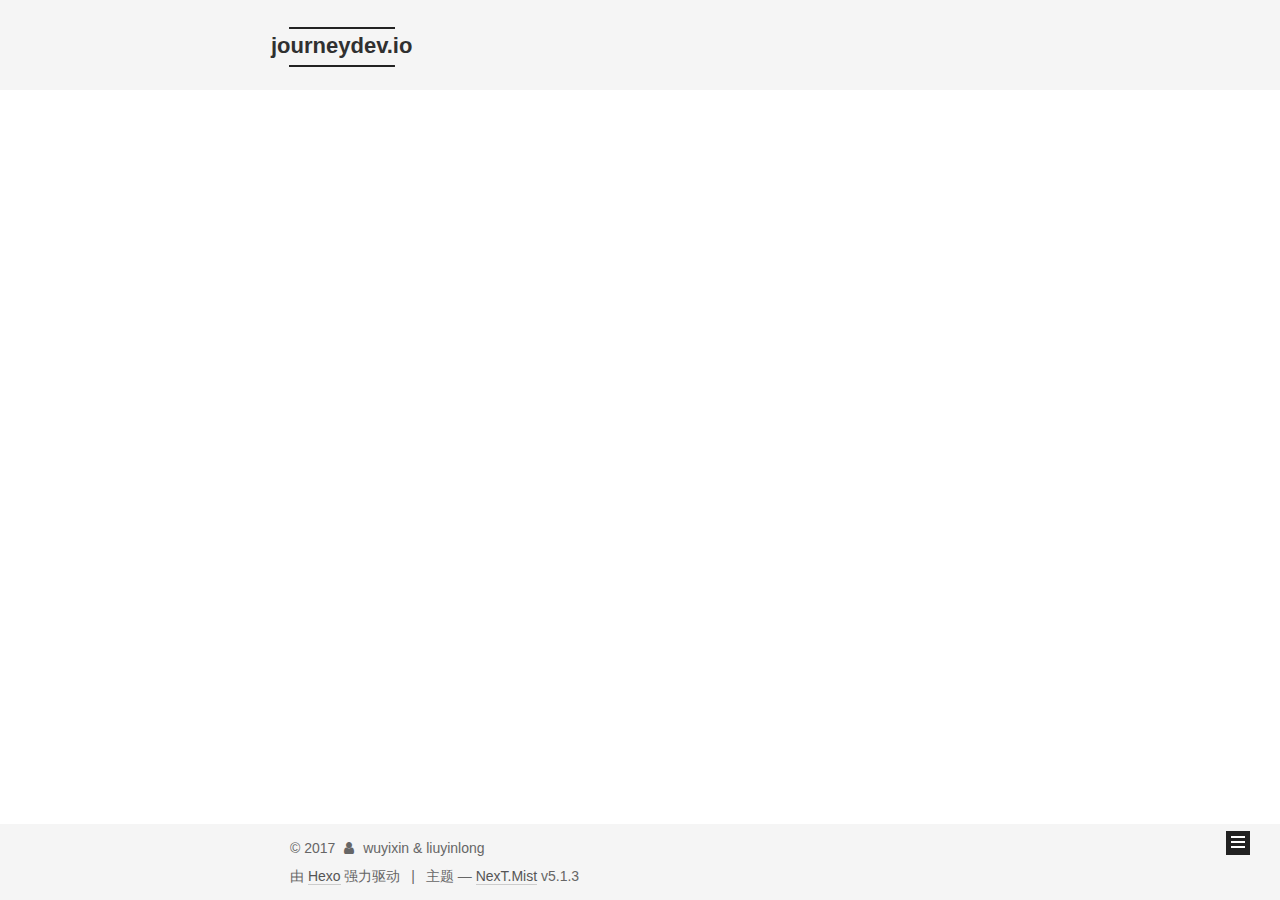
==== commit 662acd99: "Site updated: 2017-12-08 13:43:41" ====
--- a/archives/index.html
+++ b/archives/index.html
@@ -524,7 +524,7 @@
   
 
     
-      <script id="dsq-count-scr" src="https://eightpigs.disqus.com/count.js" async></script>
+      <script id="dsq-count-scr" src="https://http://disqus.com/by/eightpigs.disqus.com/count.js" async></script>
     
 
     
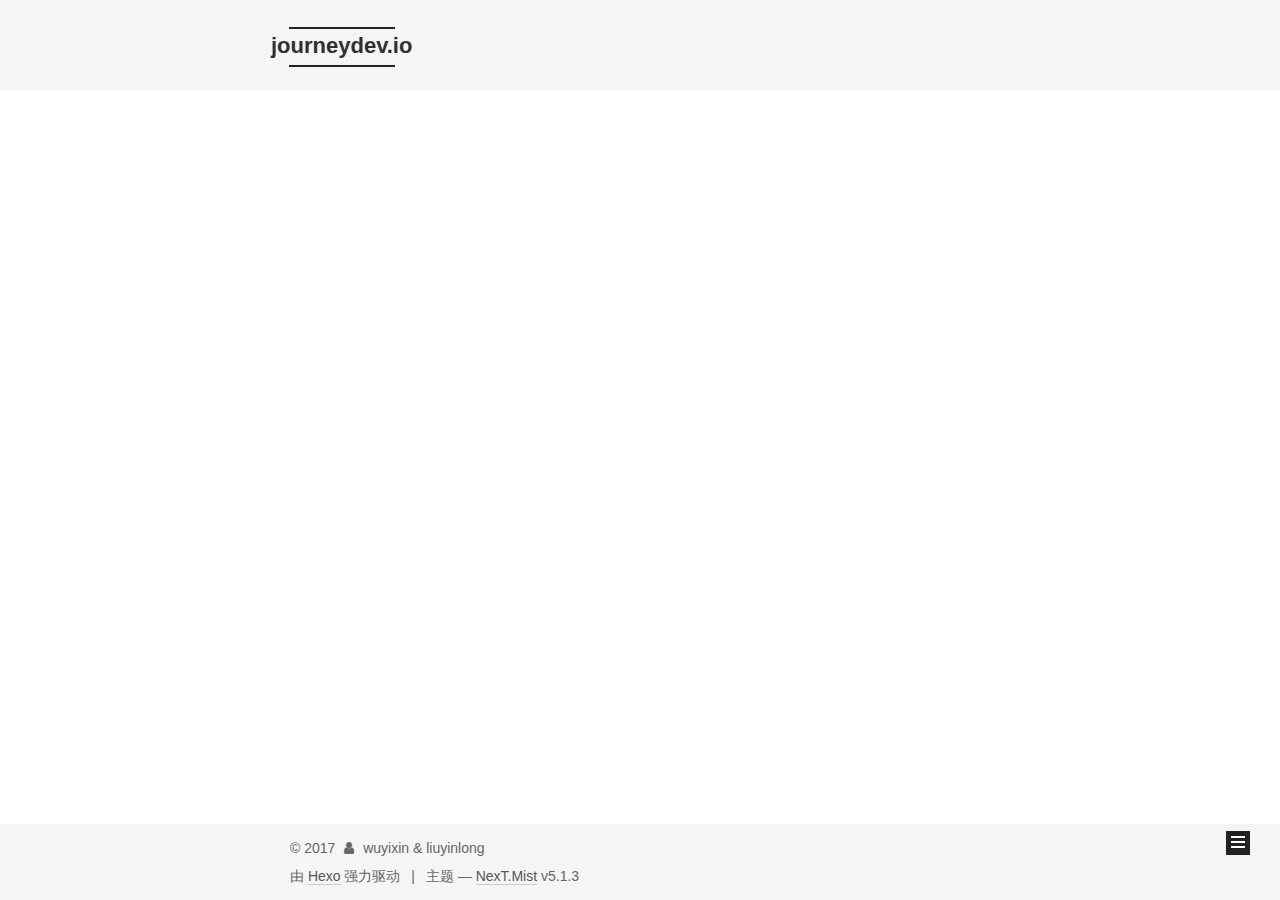
==== commit 2398d618: "Site updated: 2017-12-08 13:58:16" ====
--- a/archives/index.html
+++ b/archives/index.html
@@ -524,7 +524,7 @@
   
 
     
-      <script id="dsq-count-scr" src="https://http://disqus.com/by/eightpigs.disqus.com/count.js" async></script>
+      <script id="dsq-count-scr" src="https://journeydev-io.disqus.com/count.js" async></script>
     
 
     
